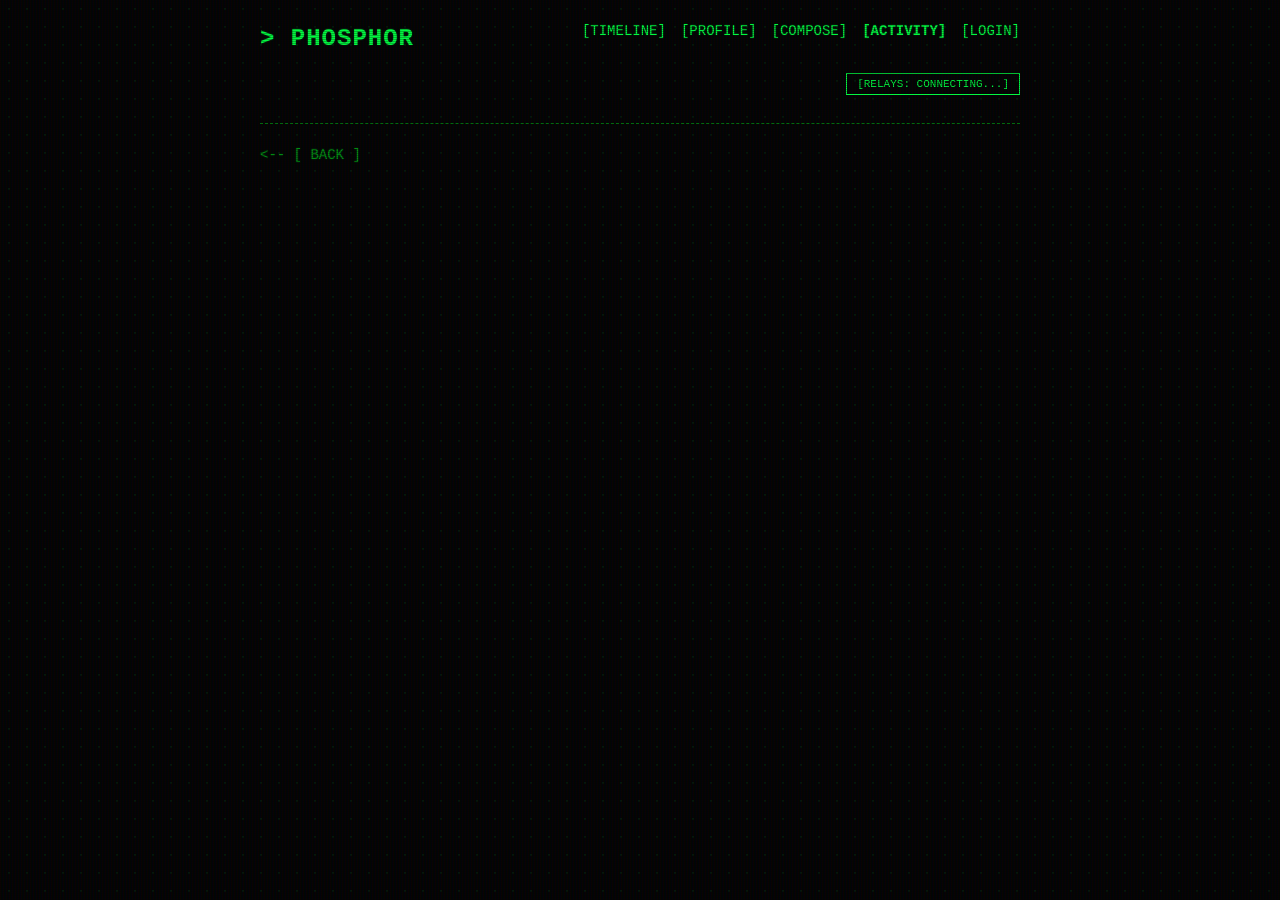
==== activity.html @ d93b8bb8 "Unify the ten copies of the note text pipeline into renderContentText Same class of work as the medi" ====
<!DOCTYPE html>
<html lang="en">
<head>
    <meta charset="UTF-8">
    <meta name="viewport" content="width=device-width, initial-scale=1.0, maximum-scale=1.0, user-scalable=no">
    <title>Phosphor - Activity Tracker</title>
    <meta name="description" content="Phosphor Activity - Parse GPX and broadcast sports tracking stats to the Nostr network.">
    <link rel="stylesheet" href="/assets/terminal.css">
    <link rel="apple-touch-icon" sizes="180x180" href="/assets/apple-touch-icon.png">
    <link rel="icon" type="image/png" sizes="32x32" href="/assets/favicon-32x32.png">
    <link rel="icon" type="image/png" sizes="16x16" href="/assets/favicon-16x16.png">
    <link rel="manifest" href="/assets/site.webmanifest">
    <style>.hidden { display: none !important; } select.t-input option { background: var(--bg-base); color: inherit; } button:disabled { cursor: not-allowed; opacity: 0.5; }</style>
    <script src="/assets/form-utils.js?v=20261011g"></script>
</head>
<body class="t-crt">
    <div class="t-container">
        <header class="mb-4">
            <div class="d-flex justify-content-between align-items-start mb-3 flex-wrap gap-3"><div class="t-nav-brand font-bold" style="font-size: 1.5rem;">> PHOSPHOR</div><div class="d-flex align-items-center flex-wrap gap-3 justify-content-end"><a href="index.html" style="text-decoration:none; color:inherit;">[TIMELINE]</a><a href="profile.html" style="text-decoration:none; color:inherit;">[PROFILE]</a><a href="bookmark.html" id="navBookmarkBtn" class="hidden" style="text-decoration:none; color:inherit;">[BOOKMARKS]</a><a href="notifications.html" id="navNotifBtn" class="hidden" style="text-decoration:none; color:inherit;">[NOTIFICATIONS]</a><a href="compose.html" style="text-decoration:none; color:inherit;">[COMPOSE]</a><a href="activity.html" class="text-success font-bold" style="text-decoration:none;">[ACTIVITY]</a><a href="#" id="navLoginBtn" class="hidden" style="text-decoration:none; color:inherit;">[LOGIN]</a><a href="#" id="navUnlockBtn" class="hidden text-danger" style="text-decoration:none;">[UNLOCK SESSION]</a><a href="#" id="logoutBtn" class="hidden" style="text-decoration:none; color:inherit;">[LOGOUT]</a></div></div>
            <div class="d-flex justify-content-end t-border-bottom m-0" style="padding-bottom: 1.25rem;"><button id="relayStatusBtn" class="t-btn t-btn-sm" style="width: max-content; margin-bottom: 0.5rem;" onclick="openRelayModal()">[RELAYS: CONNECTING...]</button></div>
        </header>
        <div class="mb-3"><a href="#" onclick="history.back(); return false;" class="text-muted" style="text-decoration: none;" title="Go back">&lt;-- [ BACK ]</a></div>
        
        <div class="t-feed-card flex-column border-dashed hidden mb-4" id="editorContainer">
            <div class="t-card-header mb-4">> ACTIVITY_TRACKER <span class="text-muted fs-small fw-normal">(GPX IMPORT)</span></div>
            <div class="mb-4">
                <label class="t-form-label d-block mb-2">GPX FILE <span class="text-success">*</span></label>
                <div class="t-file-wrapper w-100"><input type="file" id="gpxFileInput" accept=".gpx"><span class="t-file-btn w-100 text-center" id="gpxFileNameDisplay" style="display:block;">[ SELECT GPX FILE ]</span></div>
            </div>
            <div class="d-flex gap-3 flex-wrap mb-3"><div style="flex: 1; min-width: 250px;"><label class="t-form-label" for="activityType">ACTIVITY TYPE <span class="text-success">*</span></label><select id="activityType" class="t-input"><option value="Cycling">Cycling</option><option value="Running">Running</option><option value="Walking">Walking</option><option value="Hiking">Hiking</option><option value="Swimming">Swimming</option></select></div><div style="flex: 1; min-width: 250px;"><label class="t-form-label" for="activityTitle">TITLE <span class="text-muted fs-small fw-normal ml-2">Optional</span></label><input type="text" id="activityTitle" class="t-input" placeholder="e.g., Morning Session"></div></div>
            <div class="mb-3"><label class="t-form-label" for="activityNote">NOTES / CAPTION <span class="text-muted fs-small fw-normal ml-2">Optional</span></label><textarea id="activityNote" class="t-editor-textarea" style="min-height: 80px;" placeholder="How did it feel?"></textarea></div>
            <div id="statsPreviewContainer" class="hidden mt-4 p-3 border-dashed bg-surface"><div class="d-flex flex-wrap gap-4"><div class="t-border-left pl-3"><div class="text-muted fs-small text-uppercase">Total Distance</div><div class="fs-2 font-bold text-success mt-1" id="valDistance">0.00 km</div></div><div class="t-border-left pl-3"><div class="text-muted fs-small text-uppercase">Duration</div><div class="fs-2 font-bold text-success mt-1" id="valDuration">00:00:00</div></div><div class="t-border-left pl-3"><div class="text-muted fs-small text-uppercase" id="lblPaceSpeed">Avg Speed</div><div class="fs-2 font-bold text-success mt-1" id="valPaceSpeed">0.00</div></div><div class="t-border-left pl-3"><div class="text-muted fs-small text-uppercase">Elevation Gain</div><div class="fs-2 font-bold text-success mt-1" id="valElevation">0 m</div></div><div style="display:none;" id="valTimestamp">-</div></div></div>
            <input type="hidden" id="detectedClient" value="Unknown Client">
            <div class="d-flex justify-content-end gap-3 flex-wrap mt-4"><button type="button" class="t-btn ghost" onclick="resetForm()">[ RESET ]</button><button type="button" id="publishBtn" class="t-btn" disabled>> BROADCAST_ACTIVITY</button></div>
        </div>
    </div>
    <div id="loginModal" class="t-modal"><div class="t-modal-content" style="max-width: 450px;"><div class="t-card-header">> AUTHENTICATION_PROTOCOL</div><div class="d-flex gap-2 mb-3 t-border-bottom pb-3 flex-wrap"><button class="t-btn t-btn-sm" id="tabExt" onclick="switchLoginTab('ext')">[ EXTENSION ]</button><button class="t-btn t-btn-sm ghost" id="tabBunker" onclick="switchLoginTab('bunker')">[ BUNKER ]</button><button class="t-btn t-btn-sm ghost" id="tabNsec" onclick="switchLoginTab('nsec')">[ NSEC ]</button><button class="t-btn t-btn-sm ghost" id="tabNcryptsec" onclick="switchLoginTab('ncryptsec')">[ NCRYPTSEC ]</button></div><div id="viewExt"><p class="text-muted fs-small mb-3">Login using a NIP-07 browser extension.</p><button id="extLoginBtn" class="t-btn w-100">> AUTHORIZE_EXTENSION</button></div><div id="viewBunker" class="hidden"><p class="text-muted fs-small mb-3">Login using NIP-46 Remote Signer.</p><input type="text" id="bunkerInput" class="t-input" placeholder="bunker://..."><button id="bunkerLoginBtn" class="t-btn w-100 mt-3">> CONNECT_BUNKER</button></div><div id="viewNsec" class="hidden"><p class="text-muted fs-small mb-3">Login using a raw private key.</p><input type="password" id="nsecInput" class="t-input mb-2" placeholder="nsec1... or hex"><input type="password" id="nsecPassword" class="t-input" placeholder="Enter password to encrypt"><button id="nsecLoginBtn" class="t-btn w-100 mt-3">> ENCRYPT & LOGIN</button></div><div id="viewNcryptsec" class="hidden"><p class="text-muted fs-small mb-3">Login using an encrypted private key (NIP-49).</p><input type="text" id="ncryptsecInput" class="t-input mb-2" placeholder="ncryptsec1..."><input type="password" id="ncryptsecPassword" class="t-input" placeholder="Enter decryption password"><button id="ncryptsecLoginBtn" class="t-btn w-100 mt-3">> DECRYPT & LOGIN</button></div><div class="text-right mt-4"><button class="t-btn danger" onclick="document.getElementById('loginModal').style.display='none'">[CANCEL]</button></div></div></div>
    <div id="unlockModal" class="t-modal"><div class="t-modal-content border-success" style="max-width: 400px;"><div class="t-card-header text-success">> SESSION_LOCKED</div><p class="text-muted fs-small mb-3">Your encrypted session is detected. Enter your password to unlock.</p><input type="password" id="unlockPassword" class="t-input" placeholder="Enter password..."><div class="d-flex justify-content-between align-items-center mt-3 flex-wrap gap-3"><button class="t-btn ghost t-btn-sm" onclick="document.getElementById('unlockModal').style.display='none'">[CANCEL]</button><div class="d-flex gap-2 flex-wrap"><button class="t-btn danger t-btn-sm" onclick="logoutFully()">[ LOGOUT ]</button><button id="unlockBtn" class="t-btn t-btn-sm">> DECRYPT</button></div></div></div></div>
    <div id="relayModal" class="t-modal"><div class="t-modal-content"><div class="t-card-header">> SYSTEM_RELAY_STATUS</div><div id="relayListContainer" class="mb-3"><p class="text-muted">Checking network connections...</p></div><div class="text-right"><button class="t-btn danger" onclick="closeRelayModal()">[CLOSE]</button></div></div></div>
    <script>
        let RELAYS = []; let currentUserPubkey = localStorage.getItem('phosphor_pubkey') || null; let relayStatusMap = {}; let activeSockets = [];
        const navLoginBtn = document.getElementById('navLoginBtn'); const navUnlockBtn = document.getElementById('navUnlockBtn'); const navBookmarkBtn = document.getElementById('navBookmarkBtn'); const navNotifBtn = document.getElementById('navNotifBtn'); const logoutBtn = document.getElementById('logoutBtn'); const relayStatusBtn = document.getElementById('relayStatusBtn'); const relayModal = document.getElementById('relayModal'); const relayListContainer = document.getElementById('relayListContainer'); const editorContainer = document.getElementById('editorContainer');
        async function loadConfig() { try { let res = await fetch('config.json'); let config = await res.json(); let savedRelays = localStorage.getItem('phosphor_user_relays'); RELAYS = savedRelays ? JSON.parse(savedRelays) : (config.relays || []); await checkLocalSessions(); updateAuthState(); connectMultiRelays(); } catch (e) {} }
        function setupLocalNostrMock(pubkeyHex, secretKeyBytes, nostrTools) { window.nostr = { getPublicKey: async () => pubkeyHex, signEvent: async (eventTemplate) => nostrTools.finalizeEvent(eventTemplate, secretKeyBytes) }; }
        async function checkLocalSessions() { let rawHex = sessionStorage.getItem('phosphor_privkey_temp') || localStorage.getItem('phosphor_privkey'); let savedNcryptsec = localStorage.getItem('phosphor_ncryptsec'); if (rawHex && currentUserPubkey) { try { const nostrTools = await import('https://cdn.jsdelivr.net/npm/nostr-tools@2.24.1/+esm'); let skBytes = new Uint8Array(rawHex.match(/.{1,2}/g).map(byte => parseInt(byte, 16))); setupLocalNostrMock(currentUserPubkey, skBytes, nostrTools); } catch(e) {} } else if (savedNcryptsec && !window.nostr && !rawHex) { currentUserPubkey = null; localStorage.removeItem('phosphor_pubkey'); } }
        function switchLoginTab(tab) { document.getElementById('viewExt').classList.add('hidden'); document.getElementById('viewBunker').classList.add('hidden'); document.getElementById('viewNsec').classList.add('hidden'); document.getElementById('viewNcryptsec').classList.add('hidden'); document.getElementById('tabExt').classList.add('ghost'); document.getElementById('tabBunker').classList.add('ghost'); document.getElementById('tabNsec').classList.add('ghost'); document.getElementById('tabNcryptsec').classList.add('ghost'); if (tab === 'ext') { document.getElementById('viewExt').classList.remove('hidden'); document.getElementById('tabExt').classList.remove('ghost'); } else if (tab === 'bunker') { document.getElementById('viewBunker').classList.remove('hidden'); document.getElementById('tabBunker').classList.remove('ghost'); } else if (tab === 'nsec') { document.getElementById('viewNsec').classList.remove('hidden'); document.getElementById('tabNsec').classList.remove('ghost'); } else if (tab === 'ncryptsec') { document.getElementById('viewNcryptsec').classList.remove('hidden'); document.getElementById('tabNcryptsec').classList.remove('ghost'); } }
        navLoginBtn.addEventListener('click', (e) => { e.preventDefault(); document.getElementById('loginModal').style.display = 'flex'; }); navUnlockBtn.addEventListener('click', (e) => { e.preventDefault(); document.getElementById('unlockModal').style.display = 'flex'; });
        document.getElementById('extLoginBtn').addEventListener('click', async () => { if (window.nostr && typeof window.nostr.getPublicKey === 'function') { try { currentUserPubkey = await window.nostr.getPublicKey(); localStorage.setItem('phosphor_pubkey', currentUserPubkey); localStorage.removeItem('phosphor_privkey'); localStorage.removeItem('phosphor_ncryptsec'); localStorage.removeItem('phosphor_bunker_uri'); sessionStorage.removeItem('phosphor_privkey_temp'); location.reload(); } catch (err) { alert('> ERROR: Login failed.'); } } else { alert('> WARNING: NIP-07 extension not found.'); } }); document.getElementById('bunkerLoginBtn').addEventListener('click', async () => { let uri = document.getElementById('bunkerInput').value.trim(); if(!uri.startsWith('bunker://')) return alert('> ERROR: Invalid Bunker URI format.'); try { let urlObj = new URL(uri); let targetPubkey = urlObj.hostname || urlObj.pathname.replace('//', ''); currentUserPubkey = targetPubkey; localStorage.setItem('phosphor_pubkey', currentUserPubkey); localStorage.setItem('phosphor_bunker_uri', uri); localStorage.removeItem('phosphor_privkey'); localStorage.removeItem('phosphor_ncryptsec'); sessionStorage.removeItem('phosphor_privkey_temp'); alert('> BUNKER CONNECTED.'); document.getElementById('loginModal').style.display = 'none'; setTimeout(() => location.reload(), 500); } catch (e) { alert('> ERROR: Failed to parse Bunker URI.'); } }); document.getElementById('nsecLoginBtn').addEventListener('click', async () => { let input = document.getElementById('nsecInput').value.trim(); let pass = document.getElementById('nsecPassword').value; if(!input || !pass) return alert('> ERROR: Both NSEC and Password are required.'); let btn = document.getElementById('nsecLoginBtn'); try { btn.textContent = '> PROCESSING...'; const nostrTools = await import('https://cdn.jsdelivr.net/npm/nostr-tools@2.24.1/+esm'); const nip49 = await import('https://cdn.jsdelivr.net/npm/nostr-tools@2.24.1/nip49/+esm'); let skBytes; if (input.startsWith('nsec1')) { let decoded = nostrTools.nip19.decode(input); skBytes = decoded.data; } else { skBytes = new Uint8Array(input.match(/.{1,2}/g).map(byte => parseInt(byte, 16))); } let pubkeyHex = nostrTools.getPublicKey(skBytes); setupLocalNostrMock(pubkeyHex, skBytes, nostrTools); currentUserPubkey = pubkeyHex; localStorage.setItem('phosphor_pubkey', pubkeyHex); let hexKey = Array.from(skBytes).map(b => b.toString(16).padStart(2, '0')).join(''); let ncryptsec = nip49.encrypt(skBytes, pass); localStorage.setItem('phosphor_ncryptsec', ncryptsec); localStorage.removeItem('phosphor_privkey'); localStorage.removeItem('phosphor_bunker_uri'); sessionStorage.setItem('phosphor_privkey_temp', hexKey); alert('> LOCAL SIGNER ENCRYPTED.'); location.reload(); } catch(e) { alert('> ERROR: Invalid key format.'); btn.textContent = '> ENCRYPT & LOGIN'; } }); document.getElementById('ncryptsecLoginBtn').addEventListener('click', async () => { let input = document.getElementById('ncryptsecInput').value.trim(); let pass = document.getElementById('ncryptsecPassword').value; if(!input || !pass) return alert('> ERROR: Key and password required.'); let btn = document.getElementById('ncryptsecLoginBtn'); try { btn.textContent = '> DECRYPTING...'; const nostrTools = await import('https://cdn.jsdelivr.net/npm/nostr-tools@2.24.1/+esm'); const nip49 = await import('https://cdn.jsdelivr.net/npm/nostr-tools@2.24.1/nip49/+esm'); let skBytes = nip49.decrypt(input, pass); let pubkeyHex = nostrTools.getPublicKey(skBytes); setupLocalNostrMock(pubkeyHex, skBytes, nostrTools); currentUserPubkey = pubkeyHex; localStorage.setItem('phosphor_pubkey', pubkeyHex); localStorage.setItem('phosphor_ncryptsec', input); localStorage.removeItem('phosphor_privkey'); localStorage.removeItem('phosphor_bunker_uri'); let hexKey = Array.from(skBytes).map(b => b.toString(16).padStart(2, '0')).join(''); sessionStorage.setItem('phosphor_privkey_temp', hexKey); alert('> SECURE DECRYPTION SUCCESSFUL.'); location.reload(); } catch(e) { alert('> ERROR: Decryption failed.'); btn.textContent = '> DECRYPT & LOGIN'; } }); document.getElementById('unlockBtn').addEventListener('click', async () => { let pass = document.getElementById('unlockPassword').value; let ncryptsec = localStorage.getItem('phosphor_ncryptsec'); if(!pass) return alert('> ERROR: Password required.'); let btn = document.getElementById('unlockBtn'); try { btn.textContent = '> DECRYPTING...'; const nostrTools = await import('https://cdn.jsdelivr.net/npm/nostr-tools@2.24.1/+esm'); const nip49 = await import('https://cdn.jsdelivr.net/npm/nostr-tools@2.24.1/nip49/+esm'); let skBytes = nip49.decrypt(ncryptsec, pass); let pubkeyHex = nostrTools.getPublicKey(skBytes); setupLocalNostrMock(pubkeyHex, skBytes, nostrTools); let hexKey = Array.from(skBytes).map(b => b.toString(16).padStart(2, '0')).join(''); sessionStorage.setItem('phosphor_privkey_temp', hexKey); currentUserPubkey = pubkeyHex; localStorage.setItem('phosphor_pubkey', pubkeyHex); document.getElementById('unlockModal').style.display = 'none'; alert('> SESSION UNLOCKED.'); location.reload(); } catch(e) { alert('> ERROR: Decryption failed.'); btn.textContent = '> DECRYPT'; } });
        function logoutFully() { localStorage.removeItem('phosphor_pubkey'); localStorage.removeItem('phosphor_privkey'); localStorage.removeItem('phosphor_ncryptsec'); localStorage.removeItem('phosphor_bunker_uri'); sessionStorage.removeItem('phosphor_privkey_temp'); location.reload(); } logoutBtn.addEventListener('click', (e) => { e.preventDefault(); logoutFully(); });
        function updateAuthState() { let isLocked = localStorage.getItem('phosphor_ncryptsec') && !sessionStorage.getItem('phosphor_privkey_temp'); if (isLocked) { navLoginBtn.classList.add('hidden'); logoutBtn.classList.add('hidden'); navUnlockBtn.classList.remove('hidden'); editorContainer.classList.add('hidden'); document.getElementById('unlockModal').style.display = 'flex'; } else if (currentUserPubkey) { navLoginBtn.classList.add('hidden'); navUnlockBtn.classList.add('hidden'); logoutBtn.classList.remove('hidden'); editorContainer.classList.remove('hidden'); document.getElementById('unlockModal').style.display = 'none'; } else { navLoginBtn.classList.remove('hidden'); editorContainer.classList.add('hidden'); } }
        function openRelayModal() { let htmlContent = ""; RELAYS.forEach(url => { let isOnline = relayStatusMap[url] === true; let statusBadge = isOnline ? '<span class="text-success">[ONLINE]</span>' : '<span class="text-danger">[OFFLINE]</span>'; htmlContent += `<div class="d-flex justify-content-between t-border-bottom py-2 fs-small"><span>${escapeHtml(url)}</span> ${statusBadge}</div>`; }); relayListContainer.innerHTML = htmlContent; relayModal.style.display = 'flex'; } function closeRelayModal() { relayModal.style.display = 'none'; } function escapeHtml(str) { return String(str).replace(/&/g, "&amp;").replace(/</g, "&lt;").replace(/>/g, "&gt;").replace(/"/g, "&quot;").replace(/'/g, "&#039;"); }
        function connectMultiRelays() { let onlineCount = 0; RELAYS.forEach(url => { relayStatusMap[url] = false; let socket = new WebSocket(url); socket.onopen = function() { onlineCount++; relayStatusMap[url] = true; relayStatusBtn.textContent = `[ RELAYS: ${onlineCount}/${RELAYS.length} ONLINE ]`; }; socket.onerror = function() { relayStatusMap[url] = false; }; socket.onclose = function() { relayStatusMap[url] = false; }; activeSockets.push(socket); }); }

        const gpxInput = document.getElementById('gpxFileInput'); const gpxFileNameDisplay = document.getElementById('gpxFileNameDisplay'); const publishBtn = document.getElementById('publishBtn'); const statsPreview = document.getElementById('statsPreviewContainer'); const activityTypeSelect = document.getElementById('activityType'); let parsedActivityData = null;

        function calculateDistance(lat1, lon1, lat2, lon2) { const R = 6371; const dLat = (lat2 - lat1) * Math.PI / 180; const dLon = (lon2 - lon1) * Math.PI / 180; const a = Math.sin(dLat/2) * Math.sin(dLat/2) + Math.cos(lat1 * Math.PI / 180) * Math.cos(lat2 * Math.PI / 180) * Math.sin(dLon/2) * Math.sin(dLon/2); const c = 2 * Math.atan2(Math.sqrt(a), Math.sqrt(1-a)); return R * c; }
        function formatDuration(seconds) { const h = Math.floor(seconds / 3600); const m = Math.floor((seconds % 3600) / 60); const s = Math.floor(seconds % 60); return `${h.toString().padStart(2, '0')}:${m.toString().padStart(2, '0')}:${s.toString().padStart(2, '0')}`; }
        function updatePaceSpeedDisplay(distanceKm, durationSeconds, exerciseType) { let exercise = exerciseType.toLowerCase(); let displayStat = ""; let displayLabel = ""; if (exercise === 'cycling') { const durationHours = durationSeconds / 3600; const speed = (distanceKm / durationHours).toFixed(2); displayStat = `${speed} km/h`; displayLabel = "Avg Speed"; } else if (exercise === 'swimming') { const distance100m = (distanceKm * 1000) / 100; const pacePer100m = (durationSeconds / 60) / distance100m; const paceMins = Math.floor(pacePer100m); const paceSecs = Math.round((pacePer100m - paceMins) * 60).toString().padStart(2, '0'); displayStat = `${paceMins}:${paceSecs} /100m`; displayLabel = "Avg Pace"; } else { const durationMinutes = durationSeconds / 60; const paceDecimal = durationMinutes / distanceKm; const paceMins = Math.floor(paceDecimal); const paceSecs = Math.round((paceDecimal - paceMins) * 60).toString().padStart(2, '0'); displayStat = `${paceMins}:${paceSecs} /km`; displayLabel = "Avg Pace"; } document.getElementById('lblPaceSpeed').innerText = displayLabel; document.getElementById('valPaceSpeed').innerText = displayStat; }

        activityTypeSelect.addEventListener('change', function() { if (parsedActivityData) { updatePaceSpeedDisplay(parsedActivityData.distanceRaw, parsedActivityData.durationRaw, this.value); } });

        gpxInput.addEventListener('change', function(e) {
            const file = e.target.files[0]; if (!file) { gpxFileNameDisplay.textContent = "[ SELECT GPX FILE ]"; return; }
            let dName = file.name; if(dName.length > 30) dName = dName.substring(0, 27) + '...'; gpxFileNameDisplay.textContent = '> ' + dName;
            const reader = new FileReader();
            reader.onload = function(event) {
                const gpxText = event.target.result; const parser = new DOMParser(); const xmlDoc = parser.parseFromString(gpxText, "text/xml");
                const trackPoints = xmlDoc.getElementsByTagName("trkpt");
                if (trackPoints.length === 0) { alert("> ERROR: No tracking points found in this GPX file."); return; }
                const gpxNode = xmlDoc.getElementsByTagName("gpx")[0]; const clientName = gpxNode ? (gpxNode.getAttribute("creator") || "Unknown Client") : "Unknown Client"; document.getElementById('detectedClient').value = clientName;
                let totalDistance = 0; let totalElevation = 0; let startTime = new Date(trackPoints[0].getElementsByTagName("time")[0].textContent); let endTime = new Date(trackPoints[trackPoints.length - 1].getElementsByTagName("time")[0].textContent); let durationSeconds = (endTime - startTime) / 1000;
                for (let i = 0; i < trackPoints.length - 1; i++) {
                    let p1 = trackPoints[i]; let p2 = trackPoints[i+1]; let lat1 = parseFloat(p1.getAttribute("lat")); let lon1 = parseFloat(p1.getAttribute("lon")); let lat2 = parseFloat(p2.getAttribute("lat")); let lon2 = parseFloat(p2.getAttribute("lon")); totalDistance += calculateDistance(lat1, lon1, lat2, lon2);
                    let ele1 = p1.getElementsByTagName("ele")[0]; let ele2 = p2.getElementsByTagName("ele")[0]; if (ele1 && ele2) { let diff = parseFloat(ele2.textContent) - parseFloat(ele1.textContent); if (diff > 0) totalElevation += diff; }
                }
                parsedActivityData = { distance: totalDistance.toFixed(2), distanceRaw: totalDistance, duration: formatDuration(durationSeconds), durationRaw: durationSeconds, elevation: totalElevation.toFixed(0), timestamp: Math.floor(startTime.getTime() / 1000), client: clientName };
                document.getElementById('valDistance').innerText = parsedActivityData.distance + " km"; document.getElementById('valDuration').innerText = parsedActivityData.duration; document.getElementById('valElevation').innerText = parsedActivityData.elevation + " m"; document.getElementById('valTimestamp').innerText = startTime.toLocaleString();
                updatePaceSpeedDisplay(totalDistance, durationSeconds, activityTypeSelect.value); statsPreview.classList.remove('hidden'); publishBtn.disabled = false;
                if(document.getElementById('activityTitle').value === "") { let actType = activityTypeSelect.value; document.getElementById('activityTitle').value = `${actType} Session`; }
            };
            reader.readAsText(file);
        });

        function resetForm() { gpxInput.value = ""; gpxFileNameDisplay.textContent = "[ SELECT GPX FILE ]"; document.getElementById('activityTitle').value = ""; document.getElementById('activityNote').value = ""; document.getElementById('detectedClient').value = "Unknown Client"; statsPreview.classList.add('hidden'); publishBtn.disabled = true; parsedActivityData = null; }

        publishBtn.addEventListener('click', async function() {
            if (!currentUserPubkey || !window.nostr || !parsedActivityData) return;
            const activityTitle = document.getElementById('activityTitle').value.trim(); const activityType = activityTypeSelect.value; const notes = document.getElementById('activityNote').value.trim(); const clientApp = document.getElementById('detectedClient').value;
            let tags = [ ["title", activityTitle || `${activityType} Workout`], ["activity_type", activityType.toLowerCase()], ["distance", parsedActivityData.distance, "km"], ["duration", parsedActivityData.duration], ["elevation_gain", parsedActivityData.elevation, "m"], ["client", clientApp] ];
            let rawEvent = { kind: 1301, created_at: Math.floor(Date.now() / 1000), tags: tags, content: notes || `Completed a ${parsedActivityData.distance} km ${activityType.toLowerCase()} in ${parsedActivityData.duration}.`, pubkey: currentUserPubkey };
            try { publishBtn.textContent = '> SIGNING...'; let signedEvent = await window.nostr.signEvent(rawEvent); let sentCount = 0; activeSockets.forEach(sock => { if (sock && sock.readyState === WebSocket.OPEN) { sock.send(JSON.stringify(["EVENT", signedEvent])); sentCount++; } }); if (sentCount > 0) { alert(`> SUCCESS: Activity Broadcasted to ${sentCount} relays via ${clientApp}!`); window.location.href = `profile.html?pubkey=${currentUserPubkey}`; } else { alert('> ERROR: No relays connected to broadcast.'); publishBtn.textContent = '> BROADCAST_ACTIVITY'; } } catch (err) { alert('> ERROR: Failed to sign/broadcast event.'); publishBtn.textContent = '> BROADCAST_ACTIVITY'; }
        });

        window.addEventListener('DOMContentLoaded', loadConfig);
    </script>
</body>
</html>
---- assets/terminal.css ----
/* =========================================
   TERMINAL UI FRAMEWORK
   ========================================= */

html {
    scroll-behavior: smooth;
}

:root {
    --bg-base: #030303;
    --bg-surface: #0a0a0a;
    --t-green: #00ff41;
    --t-green-dim: #008f11;
    --t-red: #ff003c;
    --t-yellow: #ffcc00;
    --t-yellow-dim: #b38f00;
    --t-cyan: #00d9ff;
    --t-blue: #3388ff;
    --t-purple: #a855f7;
    --t-orange: #ff7a00;
    --t-white: #f4fff7;
    --t-muted: #6abf7a;
    /* Used by assets/nostr-embed.js for the YouTube player frame. */
    --yt-border: var(--t-green-dim);
    --t-shadow-soft: rgba(0, 255, 65, 0.18);
    --t-shadow-strong: rgba(0, 255, 65, 0.35);
    --t-radius: 0;
    --t-font: 'JetBrains Mono', ui-monospace, SFMono-Regular, Menlo, Monaco, Consolas, 'Liberation Mono', 'Courier New', monospace;
}

* { box-sizing: border-box; margin: 0; padding: 0; }

::selection { background: var(--t-green); color: var(--bg-base); text-shadow: none; }
::-moz-selection { background: var(--t-green); color: var(--bg-base); text-shadow: none; }

:focus-visible {
    outline: 2px dashed var(--t-green);
    outline-offset: 3px;
    background: rgba(0, 255, 65, 0.08);
}
:focus:not(:focus-visible) { outline: none; }

a { color: inherit; }

::-webkit-scrollbar { width: 8px; height: 8px; }
::-webkit-scrollbar-track { background: var(--bg-base); border-left: 1px dashed var(--t-green-dim); }
::-webkit-scrollbar-thumb { background: var(--t-green-dim); border-radius: 0; transition: background 0.2s; }
::-webkit-scrollbar-thumb:hover { background: var(--t-green); }

body {
    background-color: var(--bg-base);
    background-image: radial-gradient(rgba(0, 255, 65, 0.08) 1px, transparent 1px);
    background-size: 18px 18px;
    background-position: 0 0;
    color: var(--t-green);
    font-family: var(--t-font);
    font-size: 14px;
    line-height: 1.6;
    overflow-x: hidden;
    min-height: 100vh;
    text-shadow: 0 0 2px rgba(0, 255, 65, 0.3);
}

body.t-crt::after {
    content: " "; display: block; position: fixed; top: 0; left: 0; bottom: 0; right: 0;
    background: linear-gradient(rgba(18, 16, 16, 0) 50%, rgba(0, 0, 0, 0.25) 50%), linear-gradient(90deg, rgba(255, 0, 0, 0.06), rgba(0, 255, 0, 0.02), rgba(0, 0, 255, 0.06));
    z-index: 100000; background-size: 100% 2px, 3px 100%; pointer-events: none;
}

/* --- UTILITIES --- */
.d-flex { display: flex !important; }
.d-none { display: none !important; }
.flex-column { flex-direction: column !important; }
.flex-wrap { flex-wrap: wrap !important; }
.justify-content-center { justify-content: center !important; }
.justify-content-between { justify-content: space-between !important; }
.justify-content-end { justify-content: flex-end !important; }
.align-items-center { align-items: center !important; }
.align-items-start { align-items: flex-start !important; }
.gap-1 { gap: 5px !important; } .gap-2 { gap: 10px !important; } .gap-3 { gap: 15px !important; } .gap-4 { gap: 20px !important; }

/* Sizing Utilities */
.w-25 { width: 25% !important; }
.w-50 { width: 50% !important; }
.w-75 { width: 75% !important; }
.w-100 { width: 100% !important; }
.w-auto { width: auto !important; }
.h-100 { height: 100% !important; }

/* Responsive Display Utilities */
@media (max-width: 768px) {
    .d-none-mobile { display: none !important; }
    .d-block-mobile { display: block !important; }
}
@media (min-width: 769px) {
    .d-none-desktop { display: none !important; }
    .d-block-desktop { display: block !important; }
}

.m-0 { margin: 0 !important; } .mt-0 { margin-top: 0 !important; } .mb-0 { margin-bottom: 0 !important; }
.mt-1 { margin-top: 5px !important; } .mt-2 { margin-top: 10px !important; } .mt-3 { margin-top: 15px !important; } .mt-4 { margin-top: 20px !important; } .mt-5 { margin-top: 30px !important; }
.mb-1 { margin-bottom: 5px !important; } .mb-2 { margin-bottom: 10px !important; } .mb-3 { margin-bottom: 15px !important; } .mb-4 { margin-bottom: 20px !important; } .mb-5 { margin-bottom: 30px !important; }
/* pb-* was missing all along: nine pages use `pb-3` on the login tab row, but
   the class never existed — so the bottom dashed line sat tight against the
   buttons. Added in full to balance with mb-*. */
.pb-1 { padding-bottom: 5px !important; } .pb-2 { padding-bottom: 10px !important; } .pb-3 { padding-bottom: 15px !important; } .pb-4 { padding-bottom: 20px !important; } .pb-5 { padding-bottom: 30px !important; }
.pt-1 { padding-top: 5px !important; } .pt-2 { padding-top: 10px !important; } .pt-3 { padding-top: 15px !important; } .pt-4 { padding-top: 20px !important; } .pt-5 { padding-top: 30px !important; }
.my-1 { margin-top: 5px !important; margin-bottom: 5px !important; } .my-2 { margin-top: 10px !important; margin-bottom: 10px !important; } .my-3 { margin-top: 15px !important; margin-bottom: 15px !important; }

.p-0 { padding: 0 !important; } .p-1 { padding: 5px !important; } .p-2 { padding: 10px !important; } .p-3 { padding: 15px !important; } .p-4 { padding: 20px !important; }
.py-1 { padding-top: 5px !important; padding-bottom: 5px !important; } .py-2 { padding-top: 10px !important; padding-bottom: 10px !important; } .py-3 { padding-top: 15px !important; padding-bottom: 15px !important; }
.px-1 { padding-left: 5px !important; padding-right: 5px !important; } .px-2 { padding-left: 10px !important; padding-right: 10px !important; } .px-3 { padding-left: 15px !important; padding-right: 15px !important; }

.t-border-bottom { border-bottom: 1px dashed var(--t-green-dim) !important; }
.t-border-top { border-top: 1px dashed var(--t-green-dim) !important; }
.t-border { border: 1px solid var(--t-green-dim) !important; }

.text-center { text-align: center !important; } .text-right { text-align: right !important; } .text-left { text-align: left !important; }
.text-muted { color: var(--t-green-dim) !important; } 
.text-danger { color: var(--t-red) !important; } 
.text-success { color: var(--t-green) !important; }
.text-warning { color: var(--t-yellow) !important; }

.font-bold { font-weight: bold !important; } .fw-normal { font-weight: normal !important; } .fs-small { font-size: 11px !important; }

/* ANIMATIONS */
.t-blink { animation: t-blink-anim 1s step-end infinite; }
@keyframes t-blink-anim { 50% { opacity: 0; } }

.t-glow { text-shadow: 0 0 10px var(--t-green), 0 0 20px rgba(0, 255, 65, 0.4) !important; }
.t-flicker { animation: t-flicker-anim 0.3s infinite alternate; }
@keyframes t-flicker-anim { 0% { opacity: 1; } 50% { opacity: 0.8; } 100% { opacity: 0.95; } }

/* --- LAYOUTS --- */
.t-container { width: 100%; max-width: 800px; margin: 0 auto; padding: 20px; }
.t-container-fluid { width: 100%; max-width: 1200px; margin: 0 auto; padding: 20px; }
.t-grid { display: grid; grid-template-columns: 1fr; gap: 20px; }
@media (min-width: 768px) { .t-grid-2 { grid-template-columns: 1fr 1fr; } .t-grid-3 { grid-template-columns: 1fr 1fr 1fr; } }
.t-grid-layout { display: flex; flex-wrap: wrap; gap: 20px; }
.t-main-panel { flex: 3; min-width: 300px; }
.t-side-panel { flex: 1; min-width: 250px; }
.t-center-screen { display: flex; justify-content: center; align-items: center; min-height: 100vh; padding: 20px; width: 100%; position: relative; }

.t-center-box { width: 100%; max-width: 400px; margin: 0 auto; }
.t-box-md { max-width: 650px; }
.t-box-lg { max-width: 850px; }

/* --- NAVBAR MODULE --- */
.t-navbar { display: flex; justify-content: space-between; align-items: center; padding: 10px 20px; border-bottom: 1px dashed var(--t-green-dim); background: var(--bg-surface); margin-bottom: 20px; }
.t-nav-brand { font-weight: bold; color: var(--t-green); font-size: 16px; text-transform: uppercase; letter-spacing: 1px; }
.t-nav-menu { display: flex; gap: 15px; }
.t-nav-menu a { color: var(--t-green-dim); text-decoration: none; font-size: 13px; transition: 0.2s; }
.t-nav-menu a:hover { color: var(--t-green); text-shadow: 0 0 5px var(--t-green); }

/* Navbar Mobile Toggler Extension */
.t-nav-toggler { display: none; background: transparent; border: 1px solid var(--t-green-dim); color: var(--t-green); padding: 5px 10px; cursor: pointer; font-family: inherit; font-size: 12px; transition: 0.2s; }
.t-nav-toggler:hover { background: rgba(0,255,65,0.1); }

@media (max-width: 768px) {
    .t-navbar { flex-wrap: wrap; }
    .t-nav-toggler { display: inline-block; }
    .t-nav-menu.t-nav-collapse { display: none; width: 100%; flex-direction: column; gap: 10px; margin-top: 15px; padding-top: 15px; border-top: 1px dashed var(--t-green-dim); }
    .t-nav-menu.t-nav-collapse.show { display: flex; animation: fadeIn 0.3s ease; }
}

/* --- CARD MODULE --- */
.t-card { background-color: var(--bg-surface); border: 1px solid var(--t-green-dim); padding: 20px; margin-bottom: 20px; border-top: 3px solid var(--t-green-dim); position: relative; transition: box-shadow 0.3s ease; }
.t-card-header { border-bottom: 1px dashed var(--t-green-dim); padding-bottom: 10px; margin-bottom: 15px; font-weight: bold; text-transform: uppercase; }
.t-card.danger { border-color: var(--t-red); border-top-color: var(--t-red); background-color: var(--bg-surface); color: var(--t-red); }
.t-card.danger .t-card-header { border-bottom-color: var(--t-red); color: var(--t-red); }
.t-card.warning { border-color: var(--t-yellow); border-top-color: var(--t-yellow); background-color: var(--bg-surface); color: var(--t-yellow); }
.t-card.warning .t-card-header { border-bottom-color: var(--t-yellow); color: var(--t-yellow); }

hr.t-divider { border: 0; border-top: 1px dashed var(--t-green-dim); margin: 20px 0; }

/* --- FORMS & BUTTONS --- */
.t-btn { display: inline-flex; align-items: center; justify-content: center; background: transparent; color: var(--t-green); border: 1px solid var(--t-green); padding: 8px 16px; font-family: inherit; font-size: 14px; text-transform: uppercase; cursor: pointer; text-decoration: none; transition: all 0.2s ease; border-radius: 0; }
.t-btn:hover { background: var(--t-green); color: var(--bg-base); box-shadow: 0 0 10px var(--t-green); }
.t-btn:active { transform: translateY(2px); }
.t-btn:disabled { opacity: 0.4; cursor: not-allowed; pointer-events: none; }

.t-btn.danger { color: var(--t-red); border-color: var(--t-red); }
.t-btn.danger:hover { background: var(--t-red); color: #fff; box-shadow: 0 0 10px var(--t-red); }
.t-btn-sm { padding: 4px 10px; font-size: 11px; }
.t-btn-block { display: flex; width: 100%; }

.t-form-label { display: block; font-size: 12px; color: var(--t-green-dim); margin-bottom: 8px; text-transform: uppercase; }
.t-input { width: 100%; background: transparent; color: var(--t-green); border: none; border-bottom: 1px solid var(--t-green-dim); padding: 10px 0; font-family: inherit; font-size: 14px; outline: none; margin-bottom: 15px; transition: 0.2s; border-radius: 0; }
.t-input:focus { border-bottom-color: var(--t-green); box-shadow: 0 1px 0 var(--t-green); }
.t-input:disabled { opacity: 0.5; cursor: not-allowed; border-bottom-style: dashed; }

/* Form Validation States */
.t-input.error { border-bottom-color: var(--t-red) !important; color: var(--t-red); box-shadow: 0 1px 0 var(--t-red); }
.t-input.success { border-bottom-color: var(--t-green) !important; box-shadow: 0 1px 0 var(--t-green); }
.t-feedback { font-size: 11px; margin-top: -10px; margin-bottom: 15px; display: block; }

.t-input-group { position: relative; display: flex; width: 100%; margin-bottom: 15px; }
.t-input-group .t-input { padding-right: 70px; margin-bottom: 0; }
.t-input-action-btn { position: absolute; right: 0; top: 0; height: 100%; background: transparent; border: none; border-left: 1px dashed var(--t-green-dim); color: var(--t-green-dim); font-family: inherit; font-size: 11px; cursor: pointer; text-transform: uppercase; padding: 0 10px; transition: 0.2s; }
.t-input-action-btn:hover { color: var(--t-green); background: rgba(0, 255, 65, 0.05); }

.t-textarea { width: 100%; background: transparent; color: var(--t-green); border: 1px solid var(--t-green-dim); padding: 10px; font-family: inherit; font-size: 14px; outline: none; margin-bottom: 15px; resize: vertical; transition: 0.2s; }
.t-textarea:focus { border-color: var(--t-green); box-shadow: 0 0 8px rgba(0, 255, 65, 0.2); }
.t-select { width: 100%; background: var(--bg-surface); color: var(--t-green); border: 1px solid var(--t-green-dim); padding: 8px 10px; font-family: inherit; font-size: 14px; outline: none; cursor: pointer; appearance: none; margin-bottom: 15px; }
.t-select:focus { border-color: var(--t-green); }
.t-select option { background: var(--bg-base); color: var(--t-green); }

.t-checkbox-label, .t-radio-label { display: flex; align-items: center; cursor: pointer; font-size: 13px; margin-bottom: 10px; color: var(--t-green-dim); transition: 0.2s; }
.t-checkbox-label:hover, .t-radio-label:hover { color: var(--t-green); }
.t-checkbox-label input, .t-radio-label input { position: absolute; opacity: 0; cursor: pointer; height: 0; width: 0; }
.t-checkmark::before { content: "[ ]"; margin-right: 8px; font-family: inherit; font-weight: bold; }
.t-checkbox-label input:checked ~ .t-checkmark::before { content: "[X]"; color: var(--t-green); }
.t-radiomark::before { content: "( )"; margin-right: 8px; font-family: inherit; font-weight: bold; }
.t-radio-label input:checked ~ .t-radiomark::before { content: "(*)"; color: var(--t-green); }

/* --- COMPONENTS --- */
.t-action-grid { display: grid; grid-template-columns: 1fr 1fr; gap: 15px; width: 100%; margin: 0 auto; }
@media (max-width: 600px) { .t-action-grid { grid-template-columns: 1fr; } }

.t-table-wrapper { width: 100%; overflow-x: auto; -webkit-overflow-scrolling: touch; border: 1px solid var(--t-green-dim); margin-bottom: 20px; }
.t-table { width: 100%; border-collapse: collapse; white-space: nowrap; }
.t-table th, .t-table td { border: 1px solid var(--t-green-dim); padding: 10px; text-align: left; }
.t-table th { background-color: rgba(0, 255, 65, 0.1); text-transform: uppercase; }

.t-list-group { display: flex; flex-direction: column; border: 1px dashed var(--t-green-dim); margin-bottom: 20px; }
.t-list-item { padding: 15px; border-bottom: 1px dashed var(--t-green-dim); cursor: pointer; text-decoration: none; color: var(--t-green-dim); transition: 0.2s; position: relative; display: block; }
.t-list-item:last-child { border-bottom: none; }
.t-list-item:hover, .t-list-item.active { background: rgba(0, 255, 65, 0.05); color: var(--t-green); border-left: 3px solid var(--t-green); padding-left: 12px; }
.t-list-item-title { font-weight: bold; font-size: 14px; margin-bottom: 3px; display: block; }
.t-list-item-subtitle { font-size: 11px; opacity: 0.8; display: block; }

.t-chat-container { display: flex; flex-direction: column; gap: 15px; padding: 10px; }
.t-bubble { max-width: 80%; padding: 12px; border: 1px dashed; position: relative; font-size: 13px; line-height: 1.4; word-wrap: break-word; }
.t-bubble-meta { font-size: 10px; color: var(--t-green-dim); margin-bottom: 5px; display: block; }
.t-bubble-them { align-self: flex-start; border-color: var(--t-green-dim); background: rgba(0, 255, 65, 0.05); color: var(--t-green); }
.t-bubble-me { align-self: flex-end; border-color: var(--t-red); background: rgba(255, 0, 60, 0.05); color: var(--t-red); text-align: right; }

.t-badge { display: inline-block; padding: 2px 8px; font-size: 11px; font-weight: bold; text-transform: uppercase; background: rgba(0, 255, 65, 0.1); color: var(--t-green); border: 1px solid var(--t-green-dim); }
.t-badge.danger { background: rgba(255, 0, 60, 0.1); color: var(--t-red); border-color: var(--t-red); }
.t-badge.warning { background: rgba(255, 204, 0, 0.1); color: var(--t-yellow); border-color: var(--t-yellow-dim); }

.t-led-dot { display: inline-block; width: 10px; height: 10px; border-radius: 50%; margin-right: 8px; position: relative; }
.t-led-green { background-color: var(--t-green); box-shadow: 0 0 10px var(--t-green), 0 0 5px #fff; animation: t-led-pulse 2s infinite; }
.t-led-red { background-color: var(--t-red); box-shadow: 0 0 10px var(--t-red); animation: t-led-pulse-danger 2s infinite; }
.t-led-yellow { background-color: var(--t-yellow); box-shadow: 0 0 10px var(--t-yellow); animation: t-led-pulse-warning 2s infinite; }
@keyframes t-led-pulse { 0% { box-shadow: 0 0 5px var(--t-green); } 50% { box-shadow: 0 0 15px var(--t-green), 0 0 5px #fff; } 100% { box-shadow: 0 0 5px var(--t-green); } }
@keyframes t-led-pulse-danger { 0% { box-shadow: 0 0 5px var(--t-red); } 50% { box-shadow: 0 0 15px var(--t-red); } 100% { box-shadow: 0 0 5px var(--t-red); } }
@keyframes t-led-pulse-warning { 0% { box-shadow: 0 0 5px var(--t-yellow); } 50% { box-shadow: 0 0 15px var(--t-yellow); } 100% { box-shadow: 0 0 5px var(--t-yellow); } }

.t-progress-bg { width: 100%; background: var(--bg-base); border: 1px solid var(--t-green-dim); height: 20px; position: relative; overflow: hidden; margin-bottom: 15px; }
.t-progress-bar { height: 100%; background: var(--t-green-dim); width: 0%; transition: width 0.5s ease; display: flex; align-items: center; justify-content: center; font-size: 11px; color: var(--bg-base); font-weight: bold; }

.t-alert { padding: 15px; border: 1px solid var(--t-green-dim); background: rgba(0, 255, 65, 0.05); margin-bottom: 15px; font-size: 13px; border-left: 4px solid var(--t-green); }
.t-alert.warning { border-color: var(--t-yellow-dim); background: rgba(255, 204, 0, 0.05); color: var(--t-yellow); border-left-color: var(--t-yellow); }
.t-alert.danger { border-color: var(--t-red); background: rgba(255, 0, 60, 0.05); color: var(--t-red); border-left-color: var(--t-red); }

.t-spinner { display: inline-block; font-family: inherit; font-weight: bold; color: var(--t-green); }
.t-spinner::after { content: "|"; animation: terminal-spin 0.8s infinite step-end; }
@keyframes terminal-spin { 0% { content: "|"; } 25% { content: "/"; } 50% { content: "-"; } 75% { content: "\\"; } }

.t-tabs-wrapper { margin-bottom: 20px; }
.t-tabs-header { display: flex; border-bottom: 1px dashed var(--t-green-dim); margin-bottom: 15px; overflow-x: auto; }
.t-tab-btn { background: none; border: none; color: var(--t-green-dim); padding: 8px 15px; cursor: pointer; font-family: inherit; font-size: 13px; text-transform: uppercase; white-space: nowrap; transition: 0.2s; }
.t-tab-btn:hover { color: var(--t-green); }
.t-tab-btn.active { color: var(--t-green); border-bottom: 2px solid var(--t-green); font-weight: bold; }
.t-tab-content { display: none; animation: fadeIn 0.3s ease; }
.t-tab-content.active { display: block; }
@keyframes fadeIn { from { opacity: 0; transform: translateY(5px); } to { opacity: 1; transform: translateY(0); } }

.t-accordion { border: 1px solid var(--t-green-dim); margin-bottom: 10px; }
.t-accordion-btn { width: 100%; background: transparent; color: var(--t-green-dim); border: none; padding: 12px 15px; text-align: left; cursor: pointer; font-family: inherit; font-size: 13px; text-transform: uppercase; transition: 0.2s; display: flex; justify-content: space-between; }
.t-accordion-btn:hover, .t-accordion-btn.active { color: var(--t-green); background: rgba(0, 255, 65, 0.05); }
.t-accordion-btn::before { content: "[+]"; margin-right: 10px; }
.t-accordion-btn.active::before { content: "[-]"; }
.t-accordion-content { padding: 0 15px; max-height: 0; overflow: hidden; transition: max-height 0.3s ease-out, padding 0.3s ease; font-size: 13px; color: var(--t-green-dim); }
.t-accordion-content.active { padding: 15px; max-height: 500px; border-top: 1px dashed var(--t-green-dim); overflow-y: auto; }

[data-tooltip] { position: relative; cursor: help; border-bottom: 1px dotted var(--t-green-dim); }
[data-tooltip]::after { content: attr(data-tooltip); position: absolute; bottom: 120%; left: 50%; transform: translateX(-50%); background: var(--bg-surface); border: 1px solid var(--t-green); color: var(--t-green); padding: 5px 10px; font-size: 11px; white-space: nowrap; opacity: 0; pointer-events: none; transition: 0.2s; box-shadow: 0 0 10px rgba(0,255,65,0.2); z-index: 1000; }
[data-tooltip]:hover::after { opacity: 1; bottom: 130%; }

.t-modal { position: fixed; top: 0; left: 0; right: 0; bottom: 0; background: rgba(0, 0, 0, 0.85); backdrop-filter: blur(3px); display: none; align-items: center; justify-content: center; z-index: 10000; padding: 20px; }
.t-modal.is-open { display: flex; }
.t-modal-content { background: var(--bg-surface); border: 1px solid var(--t-green); width: 100%; max-width: 500px; padding: 20px; box-shadow: 0 0 15px rgba(0, 255, 65, 0.1); max-height: 90vh; overflow-y: auto; }

.t-toast-container { position: fixed; bottom: 20px; right: 20px; z-index: 9999; display: flex; flex-direction: column; gap: 10px; pointer-events: none; }
.t-toast { background: var(--bg-surface); border: 1px solid var(--t-green); color: var(--t-green); padding: 12px 20px; box-shadow: 0 0 15px rgba(0,255,65,0.15); animation: slideIn 0.3s forwards; min-width: 250px; font-size: 13px; pointer-events: auto; }
.t-toast.danger { border-color: var(--t-red); color: var(--t-red); box-shadow: 0 0 15px rgba(255,0,60,0.15); }
.t-toast.warning { border-color: var(--t-yellow); color: var(--t-yellow); box-shadow: 0 0 15px rgba(255,204,0,0.15); }
@keyframes slideIn { from { transform: translateX(100%); opacity: 0; } to { transform: translateX(0); opacity: 1; } }

.t-window { border: 1px solid var(--t-green-dim); margin-bottom: 20px; background: var(--bg-base); }
.t-window-header { background: var(--bg-surface); border-bottom: 1px dashed var(--t-green-dim); padding: 5px 10px; font-size: 12px; color: var(--t-green-dim); display: flex; justify-content: space-between; align-items: center; }
.t-window-body { padding: 15px; overflow-x: auto; font-family: inherit; font-size: 13px; color: var(--t-green); margin: 0; }
.t-window-body code { white-space: pre; }

.t-breadcrumb { display: flex; flex-wrap: wrap; gap: 8px; list-style: none; padding: 0; margin: 0 0 20px 0; font-size: 13px; color: var(--t-green-dim); }
.t-breadcrumb li { display: flex; align-items: center; }
.t-breadcrumb li::after { content: "/"; margin-left: 8px; color: var(--t-green-dim); }
.t-breadcrumb li:last-child::after { content: ""; margin: 0; }
.t-breadcrumb a { color: var(--t-green-dim); text-decoration: none; transition: 0.2s; }
.t-breadcrumb a:hover { color: var(--t-green); text-shadow: 0 0 5px var(--t-green); }
.t-breadcrumb li.active { color: var(--t-green); font-weight: bold; }

.t-pagination { display: flex; flex-wrap: wrap; gap: 5px; margin-top: 15px; }
.t-page-btn { background: transparent; border: 1px solid var(--t-green-dim); color: var(--t-green-dim); padding: 6px 12px; font-family: inherit; font-size: 12px; cursor: pointer; text-decoration: none; transition: 0.2s; }
.t-page-btn:hover, .t-page-btn.active { border-color: var(--t-green); color: var(--t-green); background: rgba(0,255,65,0.05); }

/* Monochrome Screen Filter */
.t-retro-filter { filter: grayscale(1) sepia(0.5) hue-rotate(80deg) contrast(1.2); transition: filter 0.3s; }
.t-retro-filter:hover { filter: grayscale(0) sepia(0) hue-rotate(0) contrast(1); }

/* 1. Splash Screen Module */
.t-splash { 
    position: fixed; top: 0; left: 0; width: 100%; height: 100%; 
    background-color: var(--bg-base);
    background-image: radial-gradient(rgba(0, 255, 65, 0.08) 1px, transparent 1px);
    background-size: 18px 18px;
    background-position: 0 0;
    z-index: 99999; display: flex; flex-direction: column; justify-content: center; align-items: center; transition: opacity 0.5s ease-out; opacity: 1; 
}
.t-splash.hidden { opacity: 0; pointer-events: none; }
.t-loading-dots::after { content: "."; animation: loadingDots 1.5s infinite steps(4, end); }
@keyframes loadingDots { 0%, 100% { content: ""; } 25% { content: "."; } 50% { content: ".."; } 75% { content: "..."; } }

/* 2. Kanban Board Module */
.t-board { display: flex; gap: 15px; overflow-x: auto; padding-bottom: 10px; width: 100%; align-items: flex-start; }
.t-board-column { flex: 0 0 280px; background: rgba(0, 255, 65, 0.02); border: 1px solid var(--t-green-dim); display: flex; flex-direction: column; max-height: 80vh; }
.t-board-header { padding: 10px; border-bottom: 1px dashed var(--t-green-dim); font-weight: bold; text-transform: uppercase; background: var(--bg-surface); }
.t-board-body { padding: 10px; overflow-y: auto; display: flex; flex-direction: column; gap: 10px; }
.t-board-card { background: var(--bg-surface); border: 1px dashed var(--t-green-dim); padding: 12px; cursor: pointer; transition: 0.2s; font-size: 13px; }
.t-board-card:hover { border-color: var(--t-green); box-shadow: 0 0 8px rgba(0,255,65,0.2); transform: translateY(-2px); }

/* 3. Masonry Layout Module */
.t-masonry { column-count: 3; column-gap: 20px; width: 100%; }
.t-masonry-item { break-inside: avoid; margin-bottom: 20px; background: var(--bg-surface); border: 1px solid var(--t-green-dim); padding: 15px; display: inline-block; width: 100%; }
@media (max-width: 900px) { .t-masonry { column-count: 2; } }
@media (max-width: 600px) { .t-masonry { column-count: 1; } }

/* 4. Thread Connector Module */
.t-thread { border-left: 2px solid var(--t-green-dim); padding-left: 20px; margin-left: 10px; position: relative; }
.t-thread-item { position: relative; margin-bottom: 25px; }
.t-thread-item::before { content: ""; position: absolute; left: -26px; top: 0; width: 10px; height: 10px; border-radius: 50%; background: var(--bg-base); border: 2px solid var(--t-green); box-shadow: 0 0 5px var(--t-green); }
.t-thread-item:last-child { margin-bottom: 0; }

/* 5. Markdown Body Module */
.t-markdown { font-size: 14px; line-height: 1.6; color: var(--t-green); }
.t-markdown h1, .t-markdown h2, .t-markdown h3 { color: var(--t-green); border-bottom: 1px dashed var(--t-green-dim); margin-top: 25px; margin-bottom: 15px; padding-bottom: 5px; text-transform: uppercase; }
.t-markdown p { margin-bottom: 15px; }
.t-markdown blockquote { border-left: 3px solid var(--t-green); padding-left: 15px; color: var(--t-green-dim); font-style: italic; background: rgba(0,255,65,0.05); margin-bottom: 15px; padding-top: 5px; padding-bottom: 5px; }
.t-markdown pre { background: var(--bg-surface); border: 1px solid var(--t-green-dim); padding: 15px; overflow-x: auto; margin-bottom: 15px; }
.t-markdown code { color: #a8ffb7; background: rgba(0,255,65,0.05); border: 1px solid var(--t-green-dim); padding: 2px 5px; font-size: 13px; font-family: var(--t-font); }
.t-markdown ul, .t-markdown ol { margin-left: 20px; margin-bottom: 15px; }
.t-markdown li { margin-bottom: 5px; }
.t-markdown img { max-width: 100%; border: 1px solid var(--t-green-dim); filter: grayscale(1) sepia(0.5); }

/* =========================================
   ADDITIVE MODULES (Terminal UI Extensions)
   ========================================= */

/* 1. DROPDOWN MENU */
.t-dropdown { position: relative; display: inline-block; }
.t-dropdown-menu { display: none; position: absolute; top: 100%; right: 0; background-color: var(--bg-surface); min-width: 160px; border: 1px solid var(--t-green); box-shadow: 0 8px 16px rgba(0,255,65,0.15); z-index: 1000; margin-top: 5px; }
.t-dropdown-menu.show { display: block; animation: fadeIn 0.2s ease; }
.t-dropdown-item { color: var(--t-green-dim); padding: 10px 15px; text-decoration: none; display: block; font-size: 13px; border-bottom: 1px dashed var(--t-green-dim); transition: 0.2s; cursor: pointer; }
.t-dropdown-item:last-child { border-bottom: none; }
.t-dropdown-item:hover { background-color: rgba(0, 255, 65, 0.1); color: var(--t-green); padding-left: 20px; border-left: 2px solid var(--t-green); }

/* 2. TOGGLE SWITCH */
.t-switch { position: relative; display: inline-block; width: 40px; height: 20px; vertical-align: middle; }
.t-switch input { opacity: 0; width: 0; height: 0; }
.t-switch-slider { position: absolute; cursor: pointer; top: 0; left: 0; right: 0; bottom: 0; background-color: transparent; border: 1px solid var(--t-green-dim); transition: .2s; }
.t-switch-slider:before { position: absolute; content: ""; height: 12px; width: 12px; left: 3px; bottom: 3px; background-color: var(--t-green-dim); transition: .2s; }
.t-switch input:checked + .t-switch-slider { border-color: var(--t-green); background-color: rgba(0,255,65,0.1); box-shadow: 0 0 5px rgba(0,255,65,0.2); }
.t-switch input:checked + .t-switch-slider:before { transform: translateX(20px); background-color: var(--t-green); box-shadow: 0 0 5px var(--t-green); }

/* 3. RANGE SLIDER (CALIBRATOR) */
.t-range { -webkit-appearance: none; appearance: none; width: 100%; background: transparent; height: 20px; outline: none; margin: 10px 0; }
.t-range::-webkit-slider-runnable-track { width: 100%; height: 2px; background: repeating-linear-gradient(to right, var(--t-green-dim) 0, var(--t-green-dim) 5px, transparent 5px, transparent 10px); cursor: pointer; }
.t-range::-webkit-slider-thumb { height: 16px; width: 10px; background: var(--t-green); cursor: pointer; -webkit-appearance: none; appearance: none; margin-top: -7px; border: 1px solid var(--bg-base); box-shadow: 0 0 5px var(--t-green); transition: 0.2s; }
.t-range::-webkit-slider-thumb:hover { background: var(--t-yellow); box-shadow: 0 0 8px var(--t-yellow); }
.t-range:focus::-webkit-slider-runnable-track { background: repeating-linear-gradient(to right, var(--t-green) 0, var(--t-green) 5px, transparent 5px, transparent 10px); }
.t-range::-moz-range-track { width: 100%; height: 2px; background: repeating-linear-gradient(to right, var(--t-green-dim) 0, var(--t-green-dim) 5px, transparent 5px, transparent 10px); cursor: pointer; }
.t-range::-moz-range-thumb { height: 16px; width: 10px; background: var(--t-green); cursor: pointer; border: 1px solid var(--bg-base); box-shadow: 0 0 5px var(--t-green); border-radius: 0; }

/* 4. TREE VIEW (FILE EXPLORER) */
.t-tree { list-style-type: none; padding-left: 0; font-size: 13px; margin-bottom: 15px; }
.t-tree ul { list-style-type: none; padding-left: 20px; border-left: 1px dashed var(--t-green-dim); margin-left: 5px; display: none; }
.t-tree ul.active { display: block; animation: fadeIn 0.2s ease; }
.t-tree li { margin: 8px 0; position: relative; }
.t-tree li::before { content: ""; position: absolute; top: 10px; left: -20px; width: 15px; border-top: 1px dashed var(--t-green-dim); }
.t-tree-folder { cursor: pointer; color: var(--t-green); font-weight: bold; user-select: none; transition: 0.2s; }
.t-tree-folder:hover { text-shadow: 0 0 5px var(--t-green); }
.t-tree-folder::before { content: "[+] "; color: var(--t-green-dim); font-weight: normal; }
.t-tree-folder.open::before { content: "[-] "; color: var(--t-yellow); }
.t-tree-file { color: var(--t-green-dim); text-decoration: none; transition: 0.2s; }
.t-tree-file:hover { color: var(--t-green); text-shadow: 0 0 5px var(--t-green); }

/* 5. TYPEWRITER CURSOR */
.t-typewriter-cursor { display: inline-block; width: 8px; height: 14px; background-color: var(--t-green); vertical-align: middle; margin-left: 2px; animation: t-blink-anim 1s step-end infinite; }

/* 6. TOTP / AUTH MODULE */
.t-totp-code { font-size: 2.2rem; letter-spacing: 8px; font-weight: bold; cursor: copy; transition: 0.2s; user-select: none; text-align: center; }
.t-totp-code:hover { color: #fff !important; text-shadow: 0 0 15px var(--t-green); }
.t-totp-code.warning { color: var(--t-red) !important; text-shadow: 0 0 10px var(--t-red); }
.t-timer-line-bg { height: 4px; background: rgba(0,255,65,0.1); width: 100%; margin-top: 15px; position: relative; border-radius: 0; overflow: hidden; }
.t-timer-line { height: 100%; background: var(--t-green); width: 100%; transition: width 1s linear, background-color 0.3s; }
.t-timer-line.warning { background: var(--t-red); box-shadow: 0 0 8px var(--t-red); }

/* 7. SPA PANE (Single Page View) */
.t-pane { display: none; }
.t-pane.active { display: block; animation: fadeIn 0.3s ease; }

/* 8. CUSTOM FILE INPUT */
.t-file-wrapper { position: relative; overflow: hidden; display: inline-flex; align-items: center; }
.t-file-wrapper input[type="file"] { font-size: 100px; position: absolute; left: 0; top: 0; opacity: 0; cursor: pointer; height: 100%; width: 100%; z-index: 2; }
.t-file-btn { display: inline-block; border: 1px dashed var(--t-green-dim); padding: 8px 15px; color: var(--t-green-dim); font-size: 13px; text-transform: uppercase; transition: 0.2s; z-index: 1; }
.t-file-wrapper:hover .t-file-btn { color: var(--t-green); border-color: var(--t-green); background: rgba(0, 255, 65, 0.05); text-shadow: 0 0 5px var(--t-green); }

/* 9. IMAGE LIGHTBOX (MEDIA VIEWER) */
.t-lightbox { display: none; position: fixed; z-index: 999999; left: 0; top: 0; width: 100%; height: 100%; background: rgba(0, 0, 0, 0.9); align-items: center; justify-content: center; backdrop-filter: blur(5px); }
.t-lightbox.active { display: flex; animation: fadeIn 0.3s; }
.t-lightbox img { max-width: 90%; max-height: 90vh; border: 1px dashed var(--t-green); box-shadow: 0 0 20px rgba(0, 255, 65, 0.2); }
.t-lightbox-close { position: absolute; top: 20px; right: 30px; color: var(--t-green); font-size: 24px; font-weight: bold; cursor: pointer; text-shadow: 0 0 10px var(--t-green); transition: 0.2s; }
.t-lightbox-close:hover { color: var(--t-red); text-shadow: 0 0 10px var(--t-red); }

/* 10. EMPTY STATE MODULE */
.t-empty-state { padding: 40px 20px; text-align: center; border: 1px dashed var(--t-green-dim); background: rgba(0, 255, 65, 0.02); margin-bottom: 20px; }
.t-empty-state-icon { font-size: 2rem; color: var(--t-green-dim); margin-bottom: 10px; display: block; opacity: 0.5; font-family: monospace; }

/* 11. SKELETON / SENTINEL LOADER */
.t-skeleton { background: repeating-linear-gradient(45deg, rgba(0, 255, 65, 0.05), rgba(0, 255, 65, 0.05) 10px, transparent 10px, transparent 20px); height: 20px; width: 100%; border: 1px solid var(--t-green-dim); animation: t-skeleton-scroll 1.5s linear infinite; margin-bottom: 15px; }
@keyframes t-skeleton-scroll { 100% { background-position: 40px 0; } }

/* =========================================
   12. PHOSPHOR SOCIAL/APP MODULES
   ========================================= */

/* 12.1 Avatar Module */
.t-avatar { width: 48px; height: 48px; border: 1px dashed var(--t-green-dim); display: flex; align-items: center; justify-content: center; flex-shrink: 0; font-weight: bold; font-size: 1.2em; overflow: hidden; background: var(--bg-base); transition: opacity 0.2s; }
.t-avatar:hover { opacity: 0.8; }
.t-avatar img { width: 100%; height: 100%; object-fit: cover; filter: grayscale(1) sepia(0.5); }
.t-avatar-lg { width: 80px; height: 80px; font-size: 1.8em; }

/* 12.2 Blur & Spoiler Module */
.t-spoiler { filter: blur(15px) grayscale(1) !important; cursor: pointer !important; transition: filter 0.3s ease; }
.t-spoiler:hover { filter: blur(10px) grayscale(0.5) !important; }

/* 12.3 Editor & Composer Module */
.t-editor-card { border: 2px dashed var(--t-green-dim); padding: 15px; margin-bottom: 25px; display: flex; flex-direction: column; }
.t-editor-toolbar { display: flex; gap: 5px; border: 1px dashed var(--t-green-dim); border-bottom: none; padding: 5px; background: rgba(0,255,65,0.02); flex-wrap: wrap; }
.t-editor-btn { background: transparent; color: inherit; border: 1px solid transparent; cursor: pointer; font-family: inherit; padding: 4px 8px; font-size: 0.9em; font-weight: bold; }
.t-editor-btn:hover { background: var(--t-green); color: var(--bg-base); border: 1px solid var(--t-green); }
.t-editor-textarea { width: 100%; background: transparent; color: var(--t-green); border: 1px dashed var(--t-green-dim); border-top: none; padding: 15px; font-family: inherit; font-size: 14px; outline: none; resize: vertical; margin: 0; }
.t-editor-textarea:focus { box-shadow: inset 0 0 15px rgba(0, 255, 65, 0.05); }

/* 12.4 Media Grid Module */
.t-media-grid { display: grid; grid-template-columns: 1fr 1fr; gap: 8px; margin: 10px 0; }
.t-media-item { border: 1px dashed var(--t-green-dim); padding: 3px; overflow: hidden; cursor: pointer; background: rgba(0,255,65,0.02); display: block; max-width: 250px; height: 160px; }
.t-media-grid .t-media-item { max-width: 100%; height: 100%; aspect-ratio: 16/9; margin: 0; }
.t-media-item img { width: 100%; height: 100%; object-fit: cover; filter: grayscale(1) sepia(0.3); display: block; transition: transform 0.2s; }
.t-media-item:hover img { transform: scale(1.03); }
.t-video-item { width: 100%; max-width: 350px; margin-top: 10px; margin-bottom: 12px; border: 1px dashed var(--t-green-dim); display: block; background: rgba(0,255,65,0.02); }

/* 12.5 Feed Card (Timeline) Module */
.t-feed-card { display: flex; border: 1px solid var(--t-green-dim); padding: 15px; margin-bottom: 15px; background: transparent; }
.t-feed-main { margin-left: 15px; flex-grow: 1; min-width: 0; }
.t-feed-header { margin-bottom: 8px; display: flex; flex-direction: column; }
.t-feed-author { font-size: 1.1em; font-weight: bold; text-decoration: none; color: inherit; transition: color 0.2s; }
.t-feed-author:hover { color: var(--t-green); }
.t-feed-meta { font-size: 0.8em; opacity: 0.7; margin-top: 2px; word-break: break-all; }
.t-feed-content { margin-bottom: 12px; line-height: 1.4; word-break: break-word; overflow-wrap: anywhere; }
.t-feed-actions { display: flex; justify-content: flex-start; gap: 12px; max-width: 500px; margin-top: 10px; flex-wrap: wrap; }
.t-feed-btn { background: transparent !important; border: none; color: inherit; cursor: pointer; font-family: inherit; padding: 5px 8px; text-decoration: none !important; display: inline-block; transition: background 0.2s, color 0.2s; }
.t-feed-btn:hover { background: var(--t-green) !important; color: var(--bg-base) !important; }

/* 12.6 Activity Metrics Dashboard Module */
.t-activity-card { border: 2px dashed var(--t-green); background: rgba(0,255,65,0.02); padding: 15px; margin-bottom: 20px; }
.t-activity-header { display: flex; align-items: center; gap: 15px; margin-bottom: 15px; border-bottom: 1px dashed var(--t-green-dim); padding-bottom: 10px; }
.t-activity-icon { font-size: 1.5em; border: 1px solid var(--t-green-dim); padding: 5px 10px; background: var(--bg-base); }
.t-activity-title { font-size: 1.2em; font-weight: bold; text-transform: uppercase; margin: 0; }
.t-activity-type { font-size: 0.8em; opacity: 0.7; text-transform: uppercase; letter-spacing: 1px; display: block; }
.t-activity-metrics { display: flex; gap: 20px; flex-wrap: wrap; }
.t-metric-box { display: flex; flex-direction: column; }
.t-metric-val { font-size: 1.4em; font-weight: bold; }
.t-metric-large { font-size: 2.5em; color: var(--t-green); line-height: 1; }
.t-metric-unit { font-size: 0.5em; opacity: 0.8; font-weight: normal; vertical-align: baseline; }
.t-metric-lbl { font-size: 0.7em; opacity: 0.6; text-transform: uppercase; margin-top: 5px; letter-spacing: 1px; }

/* =========================================
   TERMINAL UI ADDITIONS
   -----------------------------------------
   JS-Enhanced, Clearnet-Friendly Edition
   ========================================= */

/* --- THEME PRESETS --- */
html[data-terminal-theme="green"] {
    --bg-base: #030303;
    --bg-surface: #0a0a0a;
    --t-green: #00ff41;
    --t-green-dim: #008f11;
}
html[data-terminal-theme="amber"] {
    --bg-base: #100b00;
    --bg-surface: #1d1400;
    --t-green: #ffb000;
    --t-green-dim: #a36f00;
    --t-shadow-soft: rgba(255, 176, 0, 0.16);
    --t-shadow-strong: rgba(255, 176, 0, 0.32);
}
html[data-terminal-theme="cyan"] {
    --bg-base: #02080b;
    --bg-surface: #061216;
    --t-green: #00e5ff;
    --t-green-dim: #007d8c;
    --t-shadow-soft: rgba(0, 229, 255, 0.16);
    --t-shadow-strong: rgba(0, 229, 255, 0.32);
}
html[data-terminal-theme="red"] {
    --bg-base: #0c0204;
    --bg-surface: #150509;
    --t-green: #ff315f;
    --t-green-dim: #92172f;
    --t-shadow-soft: rgba(255, 49, 95, 0.16);
    --t-shadow-strong: rgba(255, 49, 95, 0.32);
}

/* --- MISSING UTILS & QUALITY OF LIFE --- */
.bg-base { background: var(--bg-base) !important; }
.bg-surface { background: var(--bg-surface) !important; }
.bg-grid { background-image: radial-gradient(rgba(0, 255, 65, 0.08) 1px, transparent 1px) !important; background-size: 18px 18px !important; }
.border-dashed { border: 1px dashed var(--t-green-dim) !important; }
.border-danger { border-color: var(--t-red) !important; }
.border-warning { border-color: var(--t-yellow-dim) !important; }
.border-success { border-color: var(--t-green) !important; }
.overflow-hidden { overflow: hidden !important; }
.overflow-auto { overflow: auto !important; }
.text-info { color: var(--t-cyan) !important; }
.text-white { color: var(--t-white) !important; }
.text-uppercase { text-transform: uppercase !important; }
.text-break { overflow-wrap: anywhere !important; word-break: break-word !important; }
.fs-1 { font-size: 2rem !important; }
.fs-2 { font-size: 1.5rem !important; }
.fs-3 { font-size: 1.25rem !important; }
.ms-auto { margin-left: auto !important; }
.me-auto { margin-right: auto !important; }
.mx-auto { margin-left: auto !important; margin-right: auto !important; }
.d-block { display: block !important; }
.d-inline-block { display: inline-block !important; }
.position-relative { position: relative !important; }
.min-vh-100 { min-height: 100vh !important; }

@media (max-width: 768px) {
    .w-100-mobile { width: 100% !important; }
    .text-center-mobile { text-align: center !important; }
    .flex-column-mobile { flex-direction: column !important; }
}

/* --- BUTTON VARIANTS --- */
.t-btn.warning { color: var(--t-yellow); border-color: var(--t-yellow); }
.t-btn.warning:hover { background: var(--t-yellow); color: var(--bg-base); box-shadow: 0 0 10px var(--t-yellow); }
.t-btn.info { color: var(--t-cyan); border-color: var(--t-cyan); }
.t-btn.info:hover { background: var(--t-cyan); color: var(--bg-base); box-shadow: 0 0 10px var(--t-cyan); }
.t-btn.ghost { color: var(--t-green-dim); border-color: var(--t-green-dim); opacity: 0.9; }
.t-btn.ghost:hover { color: var(--t-green); border-color: var(--t-green); background: rgba(0,255,65,0.06); }

/* --- BADGE / ALERT VARIANTS --- */
.t-badge.info { background: rgba(0, 217, 255, 0.1); color: var(--t-cyan); border-color: var(--t-cyan); }
.t-badge.muted { background: rgba(0, 255, 65, 0.04); color: var(--t-green-dim); border-color: var(--t-green-dim); }
.t-alert.info { border-color: var(--t-cyan); background: rgba(0, 217, 255, 0.06); color: var(--t-cyan); border-left-color: var(--t-cyan); }

/* --- HERO / LANDING PAGE --- */
.t-hero { min-height: 80vh; display: flex; flex-direction: column; justify-content: center; align-items: center; text-align: center; padding: 20px; }
.t-hero.compact { min-height: 45vh; }
.t-hero-title { font-size: clamp(2rem, 6vw, 4rem); color: var(--t-green); margin-bottom: 10px; text-shadow: 0 0 15px var(--t-shadow-strong); letter-spacing: -0.04em; }
.t-hero-subtitle { font-size: clamp(1rem, 2vw, 1.2rem); color: var(--t-green-dim); max-width: 760px; margin-bottom: 35px; line-height: 1.7; }
.t-logo-glow { filter: drop-shadow(0 0 10px var(--t-shadow-strong)); }
.t-logo-frame { background: #000; padding: 5px; border: 1px solid var(--t-green-dim); }

/* --- APP SHELL / TOOLBAR / STATUSLINE --- */
.t-shell { width: 100%; max-width: 1100px; margin: 0 auto; padding: 20px; }
.t-toolbar { display: flex; align-items: center; justify-content: space-between; gap: 12px; flex-wrap: wrap; padding: 10px 0; border-top: 1px dashed var(--t-green-dim); border-bottom: 1px dashed var(--t-green-dim); margin-bottom: 20px; }
.t-toolbar-group { display: flex; align-items: center; gap: 10px; flex-wrap: wrap; }
.t-statusline { display: flex; align-items: center; justify-content: space-between; gap: 10px; flex-wrap: wrap; border: 1px dashed var(--t-green-dim); background: rgba(0,255,65,0.03); padding: 10px 12px; color: var(--t-green-dim); font-size: 12px; margin-bottom: 20px; }
.t-statusline strong { color: var(--t-green); }
.t-command { border: 1px solid var(--t-green-dim); background: rgba(0,255,65,0.03); padding: 12px; display: flex; align-items: center; gap: 10px; }
.t-command-prompt { color: var(--t-green); font-weight: bold; white-space: nowrap; }
.t-command .t-input { margin-bottom: 0; padding: 4px 0; }

/* --- KEY VALUE / METRICS --- */
.t-kv { display: grid; grid-template-columns: minmax(120px, 35%) 1fr; gap: 0; border: 1px dashed var(--t-green-dim); margin-bottom: 15px; }
.t-kv-row { display: contents; }
.t-kv-key, .t-kv-value { padding: 10px; border-bottom: 1px dashed var(--t-green-dim); }
.t-kv-row:last-child .t-kv-key, .t-kv-row:last-child .t-kv-value { border-bottom: 0; }
.t-kv-key { color: var(--t-green-dim); background: rgba(0,255,65,0.03); text-transform: uppercase; font-size: 12px; }
.t-kv-value { color: var(--t-green); overflow-wrap: anywhere; }
.t-metric-grid { display: grid; grid-template-columns: repeat(3, 1fr); gap: 15px; margin-bottom: 20px; }
.t-metric { border: 1px solid var(--t-green-dim); background: rgba(0,255,65,0.03); padding: 15px; text-align: center; }
.t-metric-value { display: block; font-size: 1.8rem; font-weight: bold; color: var(--t-green); line-height: 1.1; }
.t-metric-label { display: block; font-size: 11px; color: var(--t-green-dim); text-transform: uppercase; margin-top: 5px; }
@media (max-width: 768px) { .t-metric-grid { grid-template-columns: 1fr; } .t-kv { grid-template-columns: 1fr; } }

/* --- CODE / COPY / KBD --- */
.t-code { background: #000; color: #a8ffb7; border: 1px solid var(--t-green-dim); padding: 12px; overflow-x: auto; font-size: 12px; display: block; }
.t-code-inline, .t-kbd { background: rgba(0,255,65,0.06); border: 1px solid var(--t-green-dim); color: var(--t-green); padding: 1px 5px; font-family: var(--t-font); font-size: 0.9em; }
.t-kbd { box-shadow: inset 0 -2px 0 rgba(0,255,65,0.15); }
.t-copyable { position: relative; }
.t-copy-btn { position: absolute; top: 8px; right: 8px; font-size: 10px; padding: 3px 8px; }

/* --- DOCS PAGE MODULES --- */
.t-docs-body { display: flex; align-items: flex-start; }
.t-sidebar { width: 260px; height: 100vh; position: fixed; top: 0; left: 0; background: var(--bg-surface); border-right: 1px dashed var(--t-green-dim); padding: 20px; overflow-y: auto; z-index: 100; }
.t-sidebar h3 { font-size: 14px; margin-bottom: 20px; color: var(--t-green); border-bottom: 1px dashed var(--t-green); padding-bottom: 10px; }
.t-sidebar ul { list-style: none; padding: 0; margin: 0; }
.t-sidebar li { margin-bottom: 5px; }
.t-sidebar a { color: var(--t-green-dim); text-decoration: none; font-size: 12px; transition: 0.2s; display: block; padding: 5px; border-left: 2px solid transparent; }
.t-sidebar a:hover, .t-sidebar a.active { color: var(--t-green); border-left-color: var(--t-green); background: rgba(0,255,65,0.05); padding-left: 10px; }
.sidebar-logo, .t-sidebar-logo { text-align: center; margin-bottom: 20px; padding-bottom: 15px; border-bottom: 1px double var(--t-green-dim); }
.t-main-content { margin-left: 260px; padding: 30px; width: calc(100% - 260px); max-width: 980px; }
.docs-section, .t-docs-section { margin-bottom: 70px; padding-top: 20px; border-top: 1px solid #111; scroll-margin-top: 20px; }
.docs-section.no-border, .t-docs-section.no-border { border-top: none; }
.docs-example, .t-docs-example { padding: 25px; border: 1px dashed var(--t-green-dim); background: rgba(0,255,65,0.02); position: relative; margin-bottom: -1px; }
.docs-example::before, .t-docs-example::before { content: "PREVIEW"; position: absolute; top: 0; left: 0; background: var(--t-green-dim); color: #000; font-size: 10px; padding: 2px 6px; font-weight: bold; }
.docs-code, .t-docs-code { background: #000; padding: 15px; border: 1px solid var(--t-green-dim); overflow-x: auto; font-size: 12px; color: #a8ffb7; }
.t-docs-utility-list { font-size: 12px; line-height: 2; }
.t-docs-center-demo { height: 250px; position: relative; overflow: hidden; background: var(--bg-base); }
.t-center-screen-demo { min-height: 100%; }
.t-demo-strip { background: rgba(0,255,65,0.05); }
.t-demo-half { width: 45%; }
.t-demo-width-70 { width: 70%; }
.t-demo-min-h { min-height: 25px; }
.t-clickable-demo { cursor: pointer; border: 1px dashed var(--t-green-dim); }

@media (max-width: 768px) {
    .t-docs-body { flex-direction: column; }
    .t-sidebar { width: 100%; height: 260px; position: relative; border-right: none; border-bottom: 1px dashed var(--t-green-dim); padding: 15px; }
    .t-main-content { margin-left: 0; width: 100%; padding: 15px; }
}

/* --- COMMAND PALETTE --- */
.t-command-palette { position: fixed; inset: 0; display: none; align-items: flex-start; justify-content: center; background: rgba(0,0,0,0.72); z-index: 99999; padding: 10vh 20px 20px; backdrop-filter: blur(4px); }
.t-command-palette.is-open { display: flex; }
.t-command-palette-box { width: min(720px, 100%); background: var(--bg-surface); border: 1px solid var(--t-green); box-shadow: 0 0 25px var(--t-shadow-soft); padding: 15px; }
.t-command-palette-list { list-style: none; margin: 10px 0 0; padding: 0; max-height: 45vh; overflow: auto; border-top: 1px dashed var(--t-green-dim); }
.t-command-palette-item { display: block; padding: 10px; color: var(--t-green-dim); text-decoration: none; border-bottom: 1px dashed var(--t-green-dim); }
.t-command-palette-item:hover, .t-command-palette-item:focus { color: var(--t-green); background: rgba(0,255,65,0.06); }

/* --- REDUCED MOTION --- */
@media (prefers-reduced-motion: reduce) {
    *, ::before, ::after {
        animation-duration: 0.01ms !important;
        animation-iteration-count: 1 !important;
        transition-duration: 0.01ms !important;
        scroll-behavior: auto !important;
    }
    .t-glow, body.t-crt::after {
        text-shadow: none !important;
    }
}

/* --- PRINT-FRIENDLY DOCS --- */
@media print {
    body { background: #fff !important; color: #000 !important; text-shadow: none !important; }
    body.t-crt::after, .t-sidebar, .t-splash, .t-toast-container { display: none !important; }
    .t-main-content { margin-left: 0 !important; width: 100% !important; max-width: none !important; }
    .t-card, .docs-example, .docs-code, .t-window { border-color: #000 !important; color: #000 !important; background: #fff !important; }
}

/* =========================================
   13. BILINGUAL / TEXT SWAP MODULE
   ========================================= */

.t-bilingual,
.t-bilingual-btn,
.t-bilingual-tab {
    display: inline-flex;
    align-items: center;
    justify-content: center;
    white-space: nowrap;
}

/* Fixed width to prevent wobbling during text swap */
.t-bilingual-btn,
.t-bilingual-tab {
    min-width: 110px;
    max-width: 110px;
}

/* Default state */
.t-lang-default { display: inline; }
.t-lang-alt { display: none; }

/* Swap state on hover, focus, or active */
.t-bilingual:hover .t-lang-default,
.t-bilingual:focus .t-lang-default,
.t-bilingual.active .t-lang-default,
.t-bilingual-btn:hover .t-lang-default,
.t-bilingual-btn:focus .t-lang-default,
.t-bilingual-btn.active .t-lang-default,
.t-bilingual-tab:hover .t-lang-default,
.t-bilingual-tab:focus .t-lang-default,
.t-bilingual-tab.active .t-lang-default { 
    display: none; 
}

.t-bilingual:hover .t-lang-alt,
.t-bilingual:focus .t-lang-alt,
.t-bilingual.active .t-lang-alt,
.t-bilingual-btn:hover .t-lang-alt,
.t-bilingual-btn:focus .t-lang-alt,
.t-bilingual-btn.active .t-lang-alt,
.t-bilingual-tab:hover .t-lang-alt,
.t-bilingual-tab:focus .t-lang-alt,
.t-bilingual-tab.active .t-lang-alt { 
    display: inline; 
}

/* Ensure color contrast remains when active */
.t-bilingual.active .t-lang-alt,
.t-bilingual-btn.active .t-lang-alt,
.t-bilingual-tab.active .t-lang-alt {
    color: inherit;
}
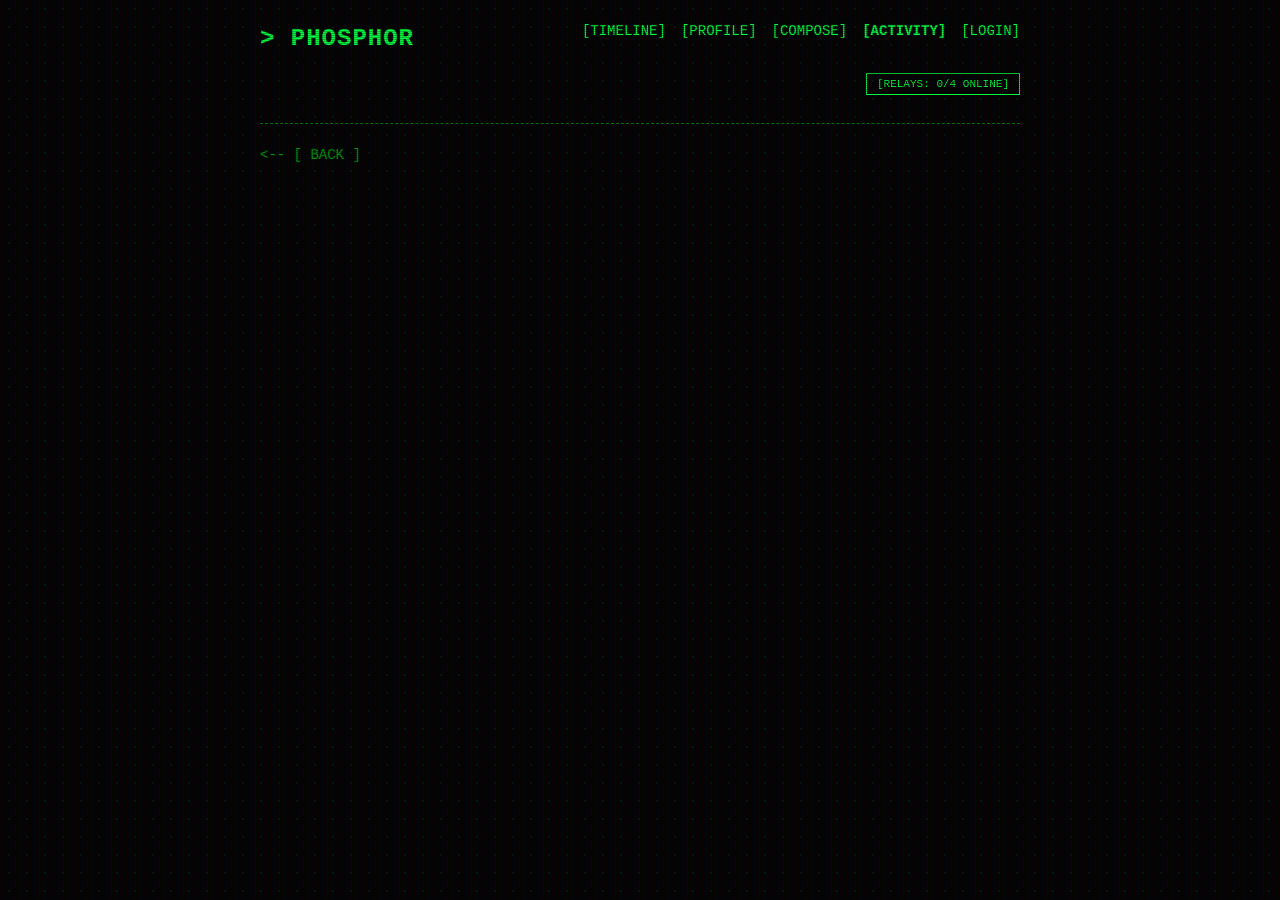
==== commit b8518efb: "Lift relay connection bookkeeping, and fix a counter that could not go down Measured before touching" ====
--- a/activity.html
+++ b/activity.html
@@ -12,6 +12,12 @@
     <link rel="manifest" href="/assets/site.webmanifest">
     <style>.hidden { display: none !important; } select.t-input option { background: var(--bg-base); color: inherit; } button:disabled { cursor: not-allowed; opacity: 0.5; }</style>
     <script src="/assets/form-utils.js?v=20261011g"></script>
+    <!-- Shared helpers: one definition of escaping and of "x ago". -->
+    <script src="/assets/nostr-util.js?v=20261116a"></script>
+    <!-- Local session restore, one rule for all nine pages. -->
+    <script src="/assets/nostr-session.js?v=20261116a"></script>
+    <!-- Relay connection bookkeeping: status map, label, NIP-42 wiring. -->
+    <script src="/assets/nostr-relay.js?v=20261116a"></script>
 </head>
 <body class="t-crt">
     <div class="t-container">
@@ -38,19 +44,49 @@
     <div id="unlockModal" class="t-modal"><div class="t-modal-content border-success" style="max-width: 400px;"><div class="t-card-header text-success">> SESSION_LOCKED</div><p class="text-muted fs-small mb-3">Your encrypted session is detected. Enter your password to unlock.</p><input type="password" id="unlockPassword" class="t-input" placeholder="Enter password..."><div class="d-flex justify-content-between align-items-center mt-3 flex-wrap gap-3"><button class="t-btn ghost t-btn-sm" onclick="document.getElementById('unlockModal').style.display='none'">[CANCEL]</button><div class="d-flex gap-2 flex-wrap"><button class="t-btn danger t-btn-sm" onclick="logoutFully()">[ LOGOUT ]</button><button id="unlockBtn" class="t-btn t-btn-sm">> DECRYPT</button></div></div></div></div>
     <div id="relayModal" class="t-modal"><div class="t-modal-content"><div class="t-card-header">> SYSTEM_RELAY_STATUS</div><div id="relayListContainer" class="mb-3"><p class="text-muted">Checking network connections...</p></div><div class="text-right"><button class="t-btn danger" onclick="closeRelayModal()">[CLOSE]</button></div></div></div>
     <script>
-        let RELAYS = []; let currentUserPubkey = localStorage.getItem('phosphor_pubkey') || null; let relayStatusMap = {}; let activeSockets = [];
+        let RELAYS = []; let currentUserPubkey = localStorage.getItem('phosphor_pubkey') || null; let relayStatusMap = {}; let relayPool = null; let activeSockets = [];
         const navLoginBtn = document.getElementById('navLoginBtn'); const navUnlockBtn = document.getElementById('navUnlockBtn'); const navBookmarkBtn = document.getElementById('navBookmarkBtn'); const navNotifBtn = document.getElementById('navNotifBtn'); const logoutBtn = document.getElementById('logoutBtn'); const relayStatusBtn = document.getElementById('relayStatusBtn'); const relayModal = document.getElementById('relayModal'); const relayListContainer = document.getElementById('relayListContainer'); const editorContainer = document.getElementById('editorContainer');
         async function loadConfig() { try { let res = await fetch('config.json'); let config = await res.json(); let savedRelays = localStorage.getItem('phosphor_user_relays'); RELAYS = savedRelays ? JSON.parse(savedRelays) : (config.relays || []); await checkLocalSessions(); updateAuthState(); connectMultiRelays(); } catch (e) {} }
-        function setupLocalNostrMock(pubkeyHex, secretKeyBytes, nostrTools) { window.nostr = { getPublicKey: async () => pubkeyHex, signEvent: async (eventTemplate) => nostrTools.finalizeEvent(eventTemplate, secretKeyBytes) }; }
-        async function checkLocalSessions() { let rawHex = sessionStorage.getItem('phosphor_privkey_temp') || localStorage.getItem('phosphor_privkey'); let savedNcryptsec = localStorage.getItem('phosphor_ncryptsec'); if (rawHex && currentUserPubkey) { try { const nostrTools = await import('https://cdn.jsdelivr.net/npm/nostr-tools@2.24.1/+esm'); let skBytes = new Uint8Array(rawHex.match(/.{1,2}/g).map(byte => parseInt(byte, 16))); setupLocalNostrMock(currentUserPubkey, skBytes, nostrTools); } catch(e) {} } else if (savedNcryptsec && !window.nostr && !rawHex) { currentUserPubkey = null; localStorage.removeItem('phosphor_pubkey'); } }
-        function switchLoginTab(tab) { document.getElementById('viewExt').classList.add('hidden'); document.getElementById('viewBunker').classList.add('hidden'); document.getElementById('viewNsec').classList.add('hidden'); document.getElementById('viewNcryptsec').classList.add('hidden'); document.getElementById('tabExt').classList.add('ghost'); document.getElementById('tabBunker').classList.add('ghost'); document.getElementById('tabNsec').classList.add('ghost'); document.getElementById('tabNcryptsec').classList.add('ghost'); if (tab === 'ext') { document.getElementById('viewExt').classList.remove('hidden'); document.getElementById('tabExt').classList.remove('ghost'); } else if (tab === 'bunker') { document.getElementById('viewBunker').classList.remove('hidden'); document.getElementById('tabBunker').classList.remove('ghost'); } else if (tab === 'nsec') { document.getElementById('viewNsec').classList.remove('hidden'); document.getElementById('tabNsec').classList.remove('ghost'); } else if (tab === 'ncryptsec') { document.getElementById('viewNcryptsec').classList.remove('hidden'); document.getElementById('tabNcryptsec').classList.remove('ghost'); } }
+        function setupLocalNostrMock(pubkeyHex, secretKeyBytes, nostrTools) {
+            /* Rule lives in assets/nostr-session.js. */
+            return window.NostrSession.installLocalSigner(pubkeyHex, secretKeyBytes, nostrTools);
+        }
+        async function checkLocalSessions() {
+            if (!window.NostrSession) return;
+            /* The module decides, this page applies: currentUserPubkey is a binding
+               only the page can reassign. The 'clear-pubkey' outcome is the one
+               index.html and notifications.html used to lack, which left the page
+               looking signed in with no signer at all. */
+            let result = await window.NostrSession.restoreLocalSession({
+                read: (k) => (k === 'phosphor_privkey_temp' ? sessionStorage.getItem(k) : localStorage.getItem(k)),
+                pubkey: currentUserPubkey,
+                hasExtensionSigner: !!window.nostr,
+                log: (e) => console.error('Failed to restore local session', e)
+            });
+            if (result && result.action === 'clear-pubkey') {
+                currentUserPubkey = null;
+                localStorage.removeItem('phosphor_pubkey');
+            }
+        }
+        function switchLoginTab(tab) {
+            /* Rule lives in assets/nostr-session.js: hide four views, un-ghost one tab. */
+            return window.NostrSession ? window.NostrSession.switchLoginTab(tab) : false;
+        }
         navLoginBtn.addEventListener('click', (e) => { e.preventDefault(); document.getElementById('loginModal').style.display = 'flex'; }); navUnlockBtn.addEventListener('click', (e) => { e.preventDefault(); document.getElementById('unlockModal').style.display = 'flex'; });
         document.getElementById('extLoginBtn').addEventListener('click', async () => { if (window.nostr && typeof window.nostr.getPublicKey === 'function') { try { currentUserPubkey = await window.nostr.getPublicKey(); localStorage.setItem('phosphor_pubkey', currentUserPubkey); localStorage.removeItem('phosphor_privkey'); localStorage.removeItem('phosphor_ncryptsec'); localStorage.removeItem('phosphor_bunker_uri'); sessionStorage.removeItem('phosphor_privkey_temp'); location.reload(); } catch (err) { alert('> ERROR: Login failed.'); } } else { alert('> WARNING: NIP-07 extension not found.'); } }); document.getElementById('bunkerLoginBtn').addEventListener('click', async () => { let uri = document.getElementById('bunkerInput').value.trim(); if(!uri.startsWith('bunker://')) return alert('> ERROR: Invalid Bunker URI format.'); try { let urlObj = new URL(uri); let targetPubkey = urlObj.hostname || urlObj.pathname.replace('//', ''); currentUserPubkey = targetPubkey; localStorage.setItem('phosphor_pubkey', currentUserPubkey); localStorage.setItem('phosphor_bunker_uri', uri); localStorage.removeItem('phosphor_privkey'); localStorage.removeItem('phosphor_ncryptsec'); sessionStorage.removeItem('phosphor_privkey_temp'); alert('> BUNKER CONNECTED.'); document.getElementById('loginModal').style.display = 'none'; setTimeout(() => location.reload(), 500); } catch (e) { alert('> ERROR: Failed to parse Bunker URI.'); } }); document.getElementById('nsecLoginBtn').addEventListener('click', async () => { let input = document.getElementById('nsecInput').value.trim(); let pass = document.getElementById('nsecPassword').value; if(!input || !pass) return alert('> ERROR: Both NSEC and Password are required.'); let btn = document.getElementById('nsecLoginBtn'); try { btn.textContent = '> PROCESSING...'; const nostrTools = await import('https://cdn.jsdelivr.net/npm/nostr-tools@2.24.1/+esm'); const nip49 = await import('https://cdn.jsdelivr.net/npm/nostr-tools@2.24.1/nip49/+esm'); let skBytes; if (input.startsWith('nsec1')) { let decoded = nostrTools.nip19.decode(input); skBytes = decoded.data; } else { skBytes = new Uint8Array(input.match(/.{1,2}/g).map(byte => parseInt(byte, 16))); } let pubkeyHex = nostrTools.getPublicKey(skBytes); setupLocalNostrMock(pubkeyHex, skBytes, nostrTools); currentUserPubkey = pubkeyHex; localStorage.setItem('phosphor_pubkey', pubkeyHex); let hexKey = Array.from(skBytes).map(b => b.toString(16).padStart(2, '0')).join(''); let ncryptsec = nip49.encrypt(skBytes, pass); localStorage.setItem('phosphor_ncryptsec', ncryptsec); localStorage.removeItem('phosphor_privkey'); localStorage.removeItem('phosphor_bunker_uri'); sessionStorage.setItem('phosphor_privkey_temp', hexKey); alert('> LOCAL SIGNER ENCRYPTED.'); location.reload(); } catch(e) { alert('> ERROR: Invalid key format.'); btn.textContent = '> ENCRYPT & LOGIN'; } }); document.getElementById('ncryptsecLoginBtn').addEventListener('click', async () => { let input = document.getElementById('ncryptsecInput').value.trim(); let pass = document.getElementById('ncryptsecPassword').value; if(!input || !pass) return alert('> ERROR: Key and password required.'); let btn = document.getElementById('ncryptsecLoginBtn'); try { btn.textContent = '> DECRYPTING...'; const nostrTools = await import('https://cdn.jsdelivr.net/npm/nostr-tools@2.24.1/+esm'); const nip49 = await import('https://cdn.jsdelivr.net/npm/nostr-tools@2.24.1/nip49/+esm'); let skBytes = nip49.decrypt(input, pass); let pubkeyHex = nostrTools.getPublicKey(skBytes); setupLocalNostrMock(pubkeyHex, skBytes, nostrTools); currentUserPubkey = pubkeyHex; localStorage.setItem('phosphor_pubkey', pubkeyHex); localStorage.setItem('phosphor_ncryptsec', input); localStorage.removeItem('phosphor_privkey'); localStorage.removeItem('phosphor_bunker_uri'); let hexKey = Array.from(skBytes).map(b => b.toString(16).padStart(2, '0')).join(''); sessionStorage.setItem('phosphor_privkey_temp', hexKey); alert('> SECURE DECRYPTION SUCCESSFUL.'); location.reload(); } catch(e) { alert('> ERROR: Decryption failed.'); btn.textContent = '> DECRYPT & LOGIN'; } }); document.getElementById('unlockBtn').addEventListener('click', async () => { let pass = document.getElementById('unlockPassword').value; let ncryptsec = localStorage.getItem('phosphor_ncryptsec'); if(!pass) return alert('> ERROR: Password required.'); let btn = document.getElementById('unlockBtn'); try { btn.textContent = '> DECRYPTING...'; const nostrTools = await import('https://cdn.jsdelivr.net/npm/nostr-tools@2.24.1/+esm'); const nip49 = await import('https://cdn.jsdelivr.net/npm/nostr-tools@2.24.1/nip49/+esm'); let skBytes = nip49.decrypt(ncryptsec, pass); let pubkeyHex = nostrTools.getPublicKey(skBytes); setupLocalNostrMock(pubkeyHex, skBytes, nostrTools); let hexKey = Array.from(skBytes).map(b => b.toString(16).padStart(2, '0')).join(''); sessionStorage.setItem('phosphor_privkey_temp', hexKey); currentUserPubkey = pubkeyHex; localStorage.setItem('phosphor_pubkey', pubkeyHex); document.getElementById('unlockModal').style.display = 'none'; alert('> SESSION UNLOCKED.'); location.reload(); } catch(e) { alert('> ERROR: Decryption failed.'); btn.textContent = '> DECRYPT'; } });
-        function logoutFully() { localStorage.removeItem('phosphor_pubkey'); localStorage.removeItem('phosphor_privkey'); localStorage.removeItem('phosphor_ncryptsec'); localStorage.removeItem('phosphor_bunker_uri'); sessionStorage.removeItem('phosphor_privkey_temp'); location.reload(); } logoutBtn.addEventListener('click', (e) => { e.preventDefault(); logoutFully(); });
+        function logoutFully() {
+            /* One definition of "what a logout clears" is in assets/nostr-session.js. */
+            if (window.NostrSession) {
+                window.NostrSession.clearSession(localStorage, sessionStorage, [], function () { location.reload(); });
+                return;
+            }
+            localStorage.removeItem('phosphor_pubkey'); localStorage.removeItem('phosphor_privkey'); localStorage.removeItem('phosphor_ncryptsec'); localStorage.removeItem('phosphor_bunker_uri'); sessionStorage.removeItem('phosphor_privkey_temp'); location.reload();
+        }
+ logoutBtn.addEventListener('click', (e) => { e.preventDefault(); logoutFully(); });
         function updateAuthState() { let isLocked = localStorage.getItem('phosphor_ncryptsec') && !sessionStorage.getItem('phosphor_privkey_temp'); if (isLocked) { navLoginBtn.classList.add('hidden'); logoutBtn.classList.add('hidden'); navUnlockBtn.classList.remove('hidden'); editorContainer.classList.add('hidden'); document.getElementById('unlockModal').style.display = 'flex'; } else if (currentUserPubkey) { navLoginBtn.classList.add('hidden'); navUnlockBtn.classList.add('hidden'); logoutBtn.classList.remove('hidden'); editorContainer.classList.remove('hidden'); document.getElementById('unlockModal').style.display = 'none'; } else { navLoginBtn.classList.remove('hidden'); editorContainer.classList.add('hidden'); } }
-        function openRelayModal() { let htmlContent = ""; RELAYS.forEach(url => { let isOnline = relayStatusMap[url] === true; let statusBadge = isOnline ? '<span class="text-success">[ONLINE]</span>' : '<span class="text-danger">[OFFLINE]</span>'; htmlContent += `<div class="d-flex justify-content-between t-border-bottom py-2 fs-small"><span>${escapeHtml(url)}</span> ${statusBadge}</div>`; }); relayListContainer.innerHTML = htmlContent; relayModal.style.display = 'flex'; } function closeRelayModal() { relayModal.style.display = 'none'; } function escapeHtml(str) { return String(str).replace(/&/g, "&amp;").replace(/</g, "&lt;").replace(/>/g, "&gt;").replace(/"/g, "&quot;").replace(/'/g, "&#039;"); }
-        function connectMultiRelays() { let onlineCount = 0; RELAYS.forEach(url => { relayStatusMap[url] = false; let socket = new WebSocket(url); socket.onopen = function() { onlineCount++; relayStatusMap[url] = true; relayStatusBtn.textContent = `[ RELAYS: ${onlineCount}/${RELAYS.length} ONLINE ]`; }; socket.onerror = function() { relayStatusMap[url] = false; }; socket.onclose = function() { relayStatusMap[url] = false; }; activeSockets.push(socket); }); }
+        function connectMultiRelays() { relayPool = window.NostrRelay.createPool({ button: relayStatusBtn, total: RELAYS.length, status: relayStatusMap }); let onlineCount = 0; RELAYS.forEach(url => { relayStatusMap[url] = false; let socket = new WebSocket(url); socket.onopen = function() { relayPool.markOnline(url); }; socket.onerror = function() { relayPool.markOffline(url); }; socket.onclose = function() { relayPool.markOffline(url); }; activeSockets.push(socket); }); }
 
+        function escapeHtml(str) { return window.NostrUtil.escapeHtml(str); }
         const gpxInput = document.getElementById('gpxFileInput'); const gpxFileNameDisplay = document.getElementById('gpxFileNameDisplay'); const publishBtn = document.getElementById('publishBtn'); const statsPreview = document.getElementById('statsPreviewContainer'); const activityTypeSelect = document.getElementById('activityType'); let parsedActivityData = null;
 
         function calculateDistance(lat1, lon1, lat2, lon2) { const R = 6371; const dLat = (lat2 - lat1) * Math.PI / 180; const dLon = (lon2 - lon1) * Math.PI / 180; const a = Math.sin(dLat/2) * Math.sin(dLat/2) + Math.cos(lat1 * Math.PI / 180) * Math.cos(lat2 * Math.PI / 180) * Math.sin(dLon/2) * Math.sin(dLon/2); const c = 2 * Math.atan2(Math.sqrt(a), Math.sqrt(1-a)); return R * c; }
--- a/assets/terminal.css
+++ b/assets/terminal.css
@@ -20,12 +20,39 @@
     --t-orange: #ff7a00;
     --t-white: #f4fff7;
     --t-muted: #6abf7a;
-    /* Used by assets/nostr-embed.js for the YouTube player frame. */
+    /* Accent channel. Every translucent accent wash in this file is expressed as
+       rgba(var(--t-accent-rgb), <alpha>), so the theme presets recolour the
+       whole surface - hover glows, tinted panels, dashed borders, the dot grid -
+       rather than only the solid foreground. Legacy comma syntax is deliberate:
+       rgba(var(--x), 0.05) works in every engine that supports custom
+       properties, whereas color-mix() and the modern slash syntax do not. */
+    --t-accent-rgb: 0, 255, 65;
+    --t-grid-dot: rgba(var(--t-accent-rgb), 0.08);
+    --t-code-fg: #a8ffb7;
+    /* Hook for third-party embeds that draw their own frame, currently the
+       YouTube player in nostr-embed.js. Kept here rather than in a consuming
+       site so the frame colour follows the theme in one place. */
     --yt-border: var(--t-green-dim);
-    --t-shadow-soft: rgba(0, 255, 65, 0.18);
-    --t-shadow-strong: rgba(0, 255, 65, 0.35);
+    --t-shadow-soft: rgba(var(--t-accent-rgb), 0.18);
+    --t-shadow-strong: rgba(var(--t-accent-rgb), 0.35);
     --t-radius: 0;
     --t-font: 'JetBrains Mono', ui-monospace, SFMono-Regular, Menlo, Monaco, Consolas, 'Liberation Mono', 'Courier New', monospace;
+
+    /* Layer scale. Every component below takes its stacking order from here
+       instead of writing a bare number, so adding a component never becomes a
+       bidding war. Values are arbitrary but the ORDER is the contract:
+       within-component levels first, then page furniture, then overlays. */
+    --t-z-base: 1;
+    --t-z-raised: 2;
+    --t-z-toolbar: 100;
+    --t-z-dropdown: 1000;
+    --t-z-drawer: 1030;
+    --t-z-modal: 10000;
+    --t-z-toast: 9999;
+    --t-z-palette: 99999;
+    --t-z-splash: 99999;
+    --t-z-lightbox: 999999;
+    --t-z-overlay: 100000;
 }
 
 * { box-sizing: border-box; margin: 0; padding: 0; }
@@ -36,7 +63,7 @@
 :focus-visible {
     outline: 2px dashed var(--t-green);
     outline-offset: 3px;
-    background: rgba(0, 255, 65, 0.08);
+    background: var(--t-grid-dot);
 }
 :focus:not(:focus-visible) { outline: none; }
 
@@ -49,7 +76,7 @@
 
 body {
     background-color: var(--bg-base);
-    background-image: radial-gradient(rgba(0, 255, 65, 0.08) 1px, transparent 1px);
+    background-image: radial-gradient(var(--t-grid-dot) 1px, transparent 1px);
     background-size: 18px 18px;
     background-position: 0 0;
     color: var(--t-green);
@@ -58,13 +85,13 @@
     line-height: 1.6;
     overflow-x: hidden;
     min-height: 100vh;
-    text-shadow: 0 0 2px rgba(0, 255, 65, 0.3);
+    text-shadow: 0 0 2px rgba(var(--t-accent-rgb), 0.3);
 }
 
 body.t-crt::after {
     content: " "; display: block; position: fixed; top: 0; left: 0; bottom: 0; right: 0;
     background: linear-gradient(rgba(18, 16, 16, 0) 50%, rgba(0, 0, 0, 0.25) 50%), linear-gradient(90deg, rgba(255, 0, 0, 0.06), rgba(0, 255, 0, 0.02), rgba(0, 0, 255, 0.06));
-    z-index: 100000; background-size: 100% 2px, 3px 100%; pointer-events: none;
+    z-index: var(--t-z-overlay); background-size: 100% 2px, 3px 100%; pointer-events: none;
 }
 
 /* --- UTILITIES --- */
@@ -97,23 +124,59 @@
     .d-block-desktop { display: block !important; }
 }
 
-.m-0 { margin: 0 !important; } .mt-0 { margin-top: 0 !important; } .mb-0 { margin-bottom: 0 !important; }
+.m-0 { margin: 0 !important; }
+/* The m-1..m-5 steps were absent while m-0 and the mt/mb/ml/mr scales existed,
+   so `.m-2` would silently do nothing. Nothing in the current pages uses them,
+   which is why the gap never showed; they are completed here so the spacing
+   scale is uniform and so the guard test can assert that instead of tolerating
+   holes. Same reasoning for mx-4 and mx-5. */
+.m-1 { margin: 5px !important; } .m-2 { margin: 10px !important; } .m-3 { margin: 15px !important; } .m-4 { margin: 20px !important; } .m-5 { margin: 30px !important; } .mt-0 { margin-top: 0 !important; } .mb-0 { margin-bottom: 0 !important; }
 .mt-1 { margin-top: 5px !important; } .mt-2 { margin-top: 10px !important; } .mt-3 { margin-top: 15px !important; } .mt-4 { margin-top: 20px !important; } .mt-5 { margin-top: 30px !important; }
 .mb-1 { margin-bottom: 5px !important; } .mb-2 { margin-bottom: 10px !important; } .mb-3 { margin-bottom: 15px !important; } .mb-4 { margin-bottom: 20px !important; } .mb-5 { margin-bottom: 30px !important; }
-/* pb-* was missing all along: nine pages use `pb-3` on the login tab row, but
-   the class never existed — so the bottom dashed line sat tight against the
-   buttons. Added in full to balance with mb-*. */
+.my-1 { margin-top: 5px !important; margin-bottom: 5px !important; } .my-2 { margin-top: 10px !important; margin-bottom: 10px !important; } .my-3 { margin-top: 15px !important; margin-bottom: 15px !important; } .my-4 { margin-top: 20px !important; margin-bottom: 20px !important; } .my-5 { margin-top: 30px !important; margin-bottom: 30px !important; }
+.mx-auto { margin-left: auto !important; margin-right: auto !important; }
+.mx-1 { margin-left: 5px !important; margin-right: 5px !important; } .mx-2 { margin-left: 10px !important; margin-right: 10px !important; } .mx-3 { margin-left: 15px !important; margin-right: 15px !important; }
+.mx-4 { margin-left: 20px !important; margin-right: 20px !important; } .mx-5 { margin-left: 30px !important; margin-right: 30px !important; }
+
+.p-0 { padding: 0 !important; } .p-1 { padding: 5px !important; } .p-2 { padding: 10px !important; } .p-3 { padding: 15px !important; } .p-4 { padding: 20px !important; } .p-5 { padding: 30px !important; }
+.py-1 { padding-top: 5px !important; padding-bottom: 5px !important; } .py-2 { padding-top: 10px !important; padding-bottom: 10px !important; } .py-3 { padding-top: 15px !important; padding-bottom: 15px !important; } .py-4 { padding-top: 20px !important; padding-bottom: 20px !important; } .py-5 { padding-top: 30px !important; padding-bottom: 30px !important; }
+.px-1 { padding-left: 5px !important; padding-right: 5px !important; } .px-2 { padding-left: 10px !important; padding-right: 10px !important; } .px-3 { padding-left: 15px !important; padding-right: 15px !important; } .px-4 { padding-left: 20px !important; padding-right: 20px !important; } .px-5 { padding-left: 30px !important; padding-right: 30px !important; }
+
+/* Single-edge padding. These were missing while docs pages already wrote pt-2
+   and pb-3, so the bottom rules on those pages sat flush against their content
+   and the declared spacing did nothing. Added to match the mt/mb scale. */
+.pt-1 { padding-top: 5px !important; } .pt-2 { padding-top: 10px !important; } .pt-3 { padding-top: 15px !important; } .pt-4 { padding-top: 20px !important; } .pt-5 { padding-top: 30px !important; }
 .pb-1 { padding-bottom: 5px !important; } .pb-2 { padding-bottom: 10px !important; } .pb-3 { padding-bottom: 15px !important; } .pb-4 { padding-bottom: 20px !important; } .pb-5 { padding-bottom: 30px !important; }
-.pt-1 { padding-top: 5px !important; } .pt-2 { padding-top: 10px !important; } .pt-3 { padding-top: 15px !important; } .pt-4 { padding-top: 20px !important; } .pt-5 { padding-top: 30px !important; }
-.my-1 { margin-top: 5px !important; margin-bottom: 5px !important; } .my-2 { margin-top: 10px !important; margin-bottom: 10px !important; } .my-3 { margin-top: 15px !important; margin-bottom: 15px !important; }
-
-.p-0 { padding: 0 !important; } .p-1 { padding: 5px !important; } .p-2 { padding: 10px !important; } .p-3 { padding: 15px !important; } .p-4 { padding: 20px !important; }
-.py-1 { padding-top: 5px !important; padding-bottom: 5px !important; } .py-2 { padding-top: 10px !important; padding-bottom: 10px !important; } .py-3 { padding-top: 15px !important; padding-bottom: 15px !important; }
-.px-1 { padding-left: 5px !important; padding-right: 5px !important; } .px-2 { padding-left: 10px !important; padding-right: 10px !important; } .px-3 { padding-left: 15px !important; padding-right: 15px !important; }
+
+/* The other single-edge direction. The comment above records that pt/pb were
+   added because pages already wrote them; pl and pr were missed in that same
+   pass, while relay.html and activity.html already wrote pl-2 and pl-3. Same
+   for ml and mr against the mt/mb scale. Measured consequence of the gap: a
+   `t-border-left pl-2` element had neither a border nor left padding. */
+.pl-1 { padding-left: 5px !important; } .pl-2 { padding-left: 10px !important; } .pl-3 { padding-left: 15px !important; } .pl-4 { padding-left: 20px !important; } .pl-5 { padding-left: 30px !important; }
+.pr-1 { padding-right: 5px !important; } .pr-2 { padding-right: 10px !important; } .pr-3 { padding-right: 15px !important; } .pr-4 { padding-right: 20px !important; } .pr-5 { padding-right: 30px !important; }
+.ml-0 { margin-left: 0 !important; } .ml-1 { margin-left: 5px !important; } .ml-2 { margin-left: 10px !important; } .ml-3 { margin-left: 15px !important; } .ml-4 { margin-left: 20px !important; } .ml-5 { margin-left: 30px !important; }
+.mr-0 { margin-right: 0 !important; } .mr-1 { margin-right: 5px !important; } .mr-2 { margin-right: 10px !important; } .mr-3 { margin-right: 15px !important; } .mr-4 { margin-right: 20px !important; } .mr-5 { margin-right: 30px !important; }
 
 .t-border-bottom { border-bottom: 1px dashed var(--t-green-dim) !important; }
 .t-border-top { border-top: 1px dashed var(--t-green-dim) !important; }
 .t-border { border: 1px solid var(--t-green-dim) !important; }
+
+/* .t-border-left was used on five elements in phosphor (relay.html once,
+   activity.html four times) while only top and bottom existed here, so those
+   five got no rule at all: no width, no style, nothing. The left and right
+   edges complete the family.
+
+   These keep !important like their siblings, which has one consequence worth
+   knowing before using them: a stylesheet !important beats an inline style.
+   Measured in Chrome — `.x { border-left: 1px dashed #666 !important }` on an
+   element with `style="border-left-color: rgb(0,224,90)"` computes to #666,
+   not the inline colour. So relay.html, which wrote the colour inline, would
+   have had its green silently discarded. The accent modifier below replaces
+   that inline style so the intent survives as a class. */
+.t-border-left { border-left: 1px dashed var(--t-green-dim) !important; }
+.t-border-right { border-right: 1px dashed var(--t-green-dim) !important; }
+.t-border-accent { border-color: var(--t-green) !important; }
 
 .text-center { text-align: center !important; } .text-right { text-align: right !important; } .text-left { text-align: left !important; }
 .text-muted { color: var(--t-green-dim) !important; } 
@@ -127,15 +190,27 @@
 .t-blink { animation: t-blink-anim 1s step-end infinite; }
 @keyframes t-blink-anim { 50% { opacity: 0; } }
 
-.t-glow { text-shadow: 0 0 10px var(--t-green), 0 0 20px rgba(0, 255, 65, 0.4) !important; }
+.t-glow { text-shadow: 0 0 10px var(--t-green), 0 0 20px rgba(var(--t-accent-rgb), 0.4) !important; }
 .t-flicker { animation: t-flicker-anim 0.3s infinite alternate; }
 @keyframes t-flicker-anim { 0% { opacity: 1; } 50% { opacity: 0.8; } 100% { opacity: 0.95; } }
+
+/* Six rules in this file already asked for `fadeIn` (nav menu, tab content,
+   dropdown, tree, pane, lightbox) but the keyframes were never written, so
+   every one of those animations silently did nothing. Defined here with the
+   name the callers use, which fixes all six at once. */
+@keyframes fadeIn { from { opacity: 0; } to { opacity: 1; } }
 
 /* --- LAYOUTS --- */
 .t-container { width: 100%; max-width: 800px; margin: 0 auto; padding: 20px; }
 .t-container-fluid { width: 100%; max-width: 1200px; margin: 0 auto; padding: 20px; }
 .t-grid { display: grid; grid-template-columns: 1fr; gap: 20px; }
-@media (min-width: 768px) { .t-grid-2 { grid-template-columns: 1fr 1fr; } .t-grid-3 { grid-template-columns: 1fr 1fr 1fr; } }
+/* 769, bukan 768. Batas mode di berkas ini adalah "mobile sampai 768,
+   desktop mulai 769", dan blok max-width: 768 untuk .t-metric-grid, .t-navbar,
+   .d-none-mobile dan lainnya mengikuti konvensi itu. Dengan min-width: 768,
+   lebar 768 membuat halaman setengah mobile setengah desktop: navbar mengecil
+   dan metric-grid jadi satu kolom, tetapi .t-grid-2 tetap dua kolom dan
+   .t-grid-3 tetap tiga kolom. Terukur di Chrome pada iframe 768px. */
+@media (min-width: 769px) { .t-grid-2 { grid-template-columns: 1fr 1fr; } .t-grid-3 { grid-template-columns: 1fr 1fr 1fr; } }
 .t-grid-layout { display: flex; flex-wrap: wrap; gap: 20px; }
 .t-main-panel { flex: 3; min-width: 300px; }
 .t-side-panel { flex: 1; min-width: 250px; }
@@ -154,13 +229,40 @@
 
 /* Navbar Mobile Toggler Extension */
 .t-nav-toggler { display: none; background: transparent; border: 1px solid var(--t-green-dim); color: var(--t-green); padding: 5px 10px; cursor: pointer; font-family: inherit; font-size: 12px; transition: 0.2s; }
-.t-nav-toggler:hover { background: rgba(0,255,65,0.1); }
+.t-nav-toggler:hover { background: rgba(var(--t-accent-rgb), 0.1); }
 
 @media (max-width: 768px) {
     .t-navbar { flex-wrap: wrap; }
     .t-nav-toggler { display: inline-block; }
     .t-nav-menu.t-nav-collapse { display: none; width: 100%; flex-direction: column; gap: 10px; margin-top: 15px; padding-top: 15px; border-top: 1px dashed var(--t-green-dim); }
     .t-nav-menu.t-nav-collapse.show { display: flex; animation: fadeIn 0.3s ease; }
+}
+
+/* --- NAVBAR PRIORITY+ OVERFLOW ---
+   Opt-in lewat class .t-nav-priority pada .t-navbar. Item yang tidak muat
+   dipindahkan JS (Terminal.navbarPriority) ke menu [ +N ]. Tanpa JS, semua
+   item tetap tampil dan bisa digulir mendatar, jadi tidak ada yang hilang. */
+.t-nav-priority { gap: 15px; }
+/* justify-content HARUS flex-start. Dengan flex-end pada container yang bisa
+   overflow, item meluber ke KIRI, scrollWidth dilaporkan sama dengan clientWidth,
+   dan item pertama jadi tidak terjangkau sama sekali. Rata kanan dicapai lewat
+   margin-left: auto, yang otomatis jadi 0 begitu ruang habis. */
+.t-nav-priority .t-nav-menu { flex: 1 1 auto; min-width: 0; flex-wrap: nowrap; overflow-x: auto; justify-content: flex-start; margin-left: auto; scrollbar-width: none; }
+.t-nav-priority .t-nav-menu::-webkit-scrollbar { display: none; }
+.t-nav-priority .t-nav-menu a { white-space: nowrap; flex: 0 0 auto; }
+.t-nav-more { position: relative; display: none; flex: 0 0 auto; }
+.t-nav-more.is-visible { display: block; }
+.t-nav-more-btn { background: transparent; border: 1px solid var(--t-green-dim); color: var(--t-green); padding: 4px 8px; cursor: pointer; font-family: inherit; font-size: 12px; transition: 0.2s; white-space: nowrap; }
+.t-nav-more-btn:hover { background: rgba(var(--t-accent-rgb), 0.1); }
+.t-nav-more-list { display: none; position: absolute; right: 0; top: calc(100% + 6px); min-width: 170px; background: var(--bg-surface); border: 1px solid var(--t-green-dim); padding: 6px 0; z-index: var(--t-z-dropdown); flex-direction: column; }
+.t-nav-more.open .t-nav-more-list { display: flex; animation: fadeIn 0.15s ease; }
+.t-nav-more-list a { padding: 7px 12px; color: var(--t-green-dim); text-decoration: none; font-size: 13px; white-space: nowrap; transition: 0.2s; }
+.t-nav-more-list a:hover, .t-nav-more-list a:focus { color: var(--t-green); background: rgba(var(--t-accent-rgb), 0.1); text-shadow: 0 0 5px var(--t-green); }
+
+/* Di layar sempit menu sudah jadi collapse, jadi Priority+ dimatikan. */
+@media (max-width: 768px) {
+    .t-nav-priority .t-nav-menu { overflow-x: visible; }
+    .t-nav-more { display: none !important; }
 }
 
 /* --- CARD MODULE --- */
@@ -197,10 +299,10 @@
 .t-input-group { position: relative; display: flex; width: 100%; margin-bottom: 15px; }
 .t-input-group .t-input { padding-right: 70px; margin-bottom: 0; }
 .t-input-action-btn { position: absolute; right: 0; top: 0; height: 100%; background: transparent; border: none; border-left: 1px dashed var(--t-green-dim); color: var(--t-green-dim); font-family: inherit; font-size: 11px; cursor: pointer; text-transform: uppercase; padding: 0 10px; transition: 0.2s; }
-.t-input-action-btn:hover { color: var(--t-green); background: rgba(0, 255, 65, 0.05); }
+.t-input-action-btn:hover { color: var(--t-green); background: rgba(var(--t-accent-rgb), 0.05); }
 
 .t-textarea { width: 100%; background: transparent; color: var(--t-green); border: 1px solid var(--t-green-dim); padding: 10px; font-family: inherit; font-size: 14px; outline: none; margin-bottom: 15px; resize: vertical; transition: 0.2s; }
-.t-textarea:focus { border-color: var(--t-green); box-shadow: 0 0 8px rgba(0, 255, 65, 0.2); }
+.t-textarea:focus { border-color: var(--t-green); box-shadow: 0 0 8px rgba(var(--t-accent-rgb), 0.2); }
 .t-select { width: 100%; background: var(--bg-surface); color: var(--t-green); border: 1px solid var(--t-green-dim); padding: 8px 10px; font-family: inherit; font-size: 14px; outline: none; cursor: pointer; appearance: none; margin-bottom: 15px; }
 .t-select:focus { border-color: var(--t-green); }
 .t-select option { background: var(--bg-base); color: var(--t-green); }
@@ -220,22 +322,22 @@
 .t-table-wrapper { width: 100%; overflow-x: auto; -webkit-overflow-scrolling: touch; border: 1px solid var(--t-green-dim); margin-bottom: 20px; }
 .t-table { width: 100%; border-collapse: collapse; white-space: nowrap; }
 .t-table th, .t-table td { border: 1px solid var(--t-green-dim); padding: 10px; text-align: left; }
-.t-table th { background-color: rgba(0, 255, 65, 0.1); text-transform: uppercase; }
+.t-table th { background-color: rgba(var(--t-accent-rgb), 0.1); text-transform: uppercase; }
 
 .t-list-group { display: flex; flex-direction: column; border: 1px dashed var(--t-green-dim); margin-bottom: 20px; }
 .t-list-item { padding: 15px; border-bottom: 1px dashed var(--t-green-dim); cursor: pointer; text-decoration: none; color: var(--t-green-dim); transition: 0.2s; position: relative; display: block; }
 .t-list-item:last-child { border-bottom: none; }
-.t-list-item:hover, .t-list-item.active { background: rgba(0, 255, 65, 0.05); color: var(--t-green); border-left: 3px solid var(--t-green); padding-left: 12px; }
+.t-list-item:hover, .t-list-item.active { background: rgba(var(--t-accent-rgb), 0.05); color: var(--t-green); border-left: 3px solid var(--t-green); padding-left: 12px; }
 .t-list-item-title { font-weight: bold; font-size: 14px; margin-bottom: 3px; display: block; }
 .t-list-item-subtitle { font-size: 11px; opacity: 0.8; display: block; }
 
 .t-chat-container { display: flex; flex-direction: column; gap: 15px; padding: 10px; }
 .t-bubble { max-width: 80%; padding: 12px; border: 1px dashed; position: relative; font-size: 13px; line-height: 1.4; word-wrap: break-word; }
 .t-bubble-meta { font-size: 10px; color: var(--t-green-dim); margin-bottom: 5px; display: block; }
-.t-bubble-them { align-self: flex-start; border-color: var(--t-green-dim); background: rgba(0, 255, 65, 0.05); color: var(--t-green); }
+.t-bubble-them { align-self: flex-start; border-color: var(--t-green-dim); background: rgba(var(--t-accent-rgb), 0.05); color: var(--t-green); }
 .t-bubble-me { align-self: flex-end; border-color: var(--t-red); background: rgba(255, 0, 60, 0.05); color: var(--t-red); text-align: right; }
 
-.t-badge { display: inline-block; padding: 2px 8px; font-size: 11px; font-weight: bold; text-transform: uppercase; background: rgba(0, 255, 65, 0.1); color: var(--t-green); border: 1px solid var(--t-green-dim); }
+.t-badge { display: inline-block; padding: 2px 8px; font-size: 11px; font-weight: bold; text-transform: uppercase; background: rgba(var(--t-accent-rgb), 0.1); color: var(--t-green); border: 1px solid var(--t-green-dim); }
 .t-badge.danger { background: rgba(255, 0, 60, 0.1); color: var(--t-red); border-color: var(--t-red); }
 .t-badge.warning { background: rgba(255, 204, 0, 0.1); color: var(--t-yellow); border-color: var(--t-yellow-dim); }
 
@@ -250,7 +352,7 @@
 .t-progress-bg { width: 100%; background: var(--bg-base); border: 1px solid var(--t-green-dim); height: 20px; position: relative; overflow: hidden; margin-bottom: 15px; }
 .t-progress-bar { height: 100%; background: var(--t-green-dim); width: 0%; transition: width 0.5s ease; display: flex; align-items: center; justify-content: center; font-size: 11px; color: var(--bg-base); font-weight: bold; }
 
-.t-alert { padding: 15px; border: 1px solid var(--t-green-dim); background: rgba(0, 255, 65, 0.05); margin-bottom: 15px; font-size: 13px; border-left: 4px solid var(--t-green); }
+.t-alert { padding: 15px; border: 1px solid var(--t-green-dim); background: rgba(var(--t-accent-rgb), 0.05); margin-bottom: 15px; font-size: 13px; border-left: 4px solid var(--t-green); }
 .t-alert.warning { border-color: var(--t-yellow-dim); background: rgba(255, 204, 0, 0.05); color: var(--t-yellow); border-left-color: var(--t-yellow); }
 .t-alert.danger { border-color: var(--t-red); background: rgba(255, 0, 60, 0.05); color: var(--t-red); border-left-color: var(--t-red); }
 
@@ -269,22 +371,102 @@
 
 .t-accordion { border: 1px solid var(--t-green-dim); margin-bottom: 10px; }
 .t-accordion-btn { width: 100%; background: transparent; color: var(--t-green-dim); border: none; padding: 12px 15px; text-align: left; cursor: pointer; font-family: inherit; font-size: 13px; text-transform: uppercase; transition: 0.2s; display: flex; justify-content: space-between; }
-.t-accordion-btn:hover, .t-accordion-btn.active { color: var(--t-green); background: rgba(0, 255, 65, 0.05); }
+.t-accordion-btn:hover, .t-accordion-btn.active { color: var(--t-green); background: rgba(var(--t-accent-rgb), 0.05); }
 .t-accordion-btn::before { content: "[+]"; margin-right: 10px; }
 .t-accordion-btn.active::before { content: "[-]"; }
 .t-accordion-content { padding: 0 15px; max-height: 0; overflow: hidden; transition: max-height 0.3s ease-out, padding 0.3s ease; font-size: 13px; color: var(--t-green-dim); }
 .t-accordion-content.active { padding: 15px; max-height: 500px; border-top: 1px dashed var(--t-green-dim); overflow-y: auto; }
 
+/* --- 11. NATIVE ACCORDION ---
+   The JS accordion above needs .active toggled by script and clips its body at
+   max-height: 500px, which turns long documentation into a scroll box, and
+   hides closed panels from the browser's own find-in-page. <details> solves all
+   three: no script, no height ceiling, and Ctrl+F can still reach closed text
+   because the DOM keeps it. Use this for documentation, keep the JS one for
+   places that genuinely need animated height. */
+details.t-accordion-native { border: 1px solid var(--t-green-dim); margin-bottom: 10px; background: transparent; }
+details.t-accordion-native > summary {
+    padding: 12px 15px; cursor: pointer; color: var(--t-green-dim);
+    font-size: 13px; text-transform: uppercase; list-style: none;
+}
+/* Marker removal needs all three: the standard ::marker, and both vendor
+   pseudo-elements, because Firefox and older WebKit do not honour ::marker
+   on summary. */
+details.t-accordion-native > summary::marker { content: ""; }
+details.t-accordion-native > summary::-webkit-details-marker { display: none; }
+details.t-accordion-native > summary::-moz-list-bullet { list-style-type: none; }
+details.t-accordion-native > summary::before { content: "[+] "; margin-right: 10px; }
+details.t-accordion-native > summary:hover { color: var(--t-green); background: rgba(var(--t-accent-rgb), 0.05); }
+details.t-accordion-native > summary:focus-visible { outline: 2px solid var(--t-green); outline-offset: -2px; }
+details.t-accordion-native[open] > summary {
+    border-bottom: 1px dashed var(--t-green-dim); color: var(--t-green);
+    background: rgba(var(--t-accent-rgb), 0.05);
+}
+details.t-accordion-native[open] > summary::before { content: "[-] "; }
+.t-accordion-body { padding: 15px; color: var(--t-green-dim); font-size: 13px; animation: fadeIn 0.3s ease; }
+/* Printing a page with a collapsed panel would silently drop its contents. */
+@media print {
+    details.t-accordion-native > .t-accordion-body { display: block !important; }
+    details.t-accordion-native:not([open]) > .t-accordion-body { display: block !important; }
+}
+
+/* --- 12. STEPPER ---
+   Pure CSS, no script. The connector between steps is a ::after on every step
+   except the last, so a stepper of any length needs no extra markup. Progress
+   is expressed with aria-current="step", which is what a screen reader
+   announces anyway. */
+.t-stepper { display: flex; flex-wrap: wrap; align-items: center; gap: 8px; list-style: none; padding: 0; margin: 0; counter-reset: t-step; }
+.t-stepper > li { display: flex; align-items: center; gap: 8px; color: var(--t-green-dim); font-size: 12px; text-transform: uppercase; }
+.t-stepper > li::before {
+    counter-increment: t-step; content: "[" counter(t-step) "]";
+    color: var(--t-green-dim); font-weight: 700;
+}
+.t-stepper > li:not(:last-child)::after { content: "----"; color: var(--t-green-dim); opacity: 0.5; }
+.t-stepper > li[aria-current="step"] { color: var(--t-green); }
+.t-stepper > li[aria-current="step"]::before { color: var(--bg-base); background: var(--t-green); padding: 0 4px; }
+.t-stepper > li.done { color: var(--t-green); }
+.t-stepper > li.done::before { content: "[x]"; color: var(--t-green); }
+.t-stepper > li.done:not(:last-child)::after { content: "----"; color: var(--t-green); opacity: 0.8; }
+
+/* --- 13. CHIPS ---
+   Unlike .t-badge, which is a passive label, a chip is a control: it can be
+   selected, and it can be dismissed. Both variants stay CSS-only by leaning on
+   a hidden checkbox or radio that the label wraps. */
+.t-chip {
+    display: inline-flex; align-items: center; gap: 6px;
+    border: 1px solid var(--t-green-dim); padding: 3px 10px;
+    font-size: 11px; text-transform: uppercase; color: var(--t-green-dim);
+    background: transparent; cursor: pointer; transition: 0.2s;
+    user-select: none;
+}
+.t-chip:hover { color: var(--t-green); border-color: var(--t-green); background: rgba(var(--t-accent-rgb), 0.05); }
+.t-chip:focus-within { outline: 2px solid var(--t-green); outline-offset: 1px; }
+.t-chip input { position: absolute; opacity: 0; width: 1px; height: 1px; }
+.t-chip:has(input:checked) { color: var(--bg-base); background: var(--t-green); border-color: var(--t-green); }
+.t-chip:has(input:focus-visible) { outline: 2px solid var(--t-green); outline-offset: 1px; }
+/* Dismiss button. Kept as a real <button> so it is reachable by keyboard; the
+   page decides what removing a chip means. */
+.t-chip-x { border: 0; background: transparent; color: inherit; cursor: pointer; font: inherit; line-height: 1; padding: 0 0 0 2px; opacity: 0.7; }
+.t-chip-x:hover, .t-chip-x:focus-visible { opacity: 1; color: var(--t-red); }
+.t-chip-x::before { content: "x"; }
+.t-chip-group { display: flex; flex-wrap: wrap; gap: 8px; align-items: center; }
+/* Fallback for engines without :has(): the chip stays readable, just without
+   the filled selected state. Nothing breaks, so this is a graceful floor
+   rather than a polyfill. */
+@supports not selector(:has(*)) {
+    .t-chip input:checked + span { color: var(--t-green); font-weight: 700; }
+}
+
 [data-tooltip] { position: relative; cursor: help; border-bottom: 1px dotted var(--t-green-dim); }
-[data-tooltip]::after { content: attr(data-tooltip); position: absolute; bottom: 120%; left: 50%; transform: translateX(-50%); background: var(--bg-surface); border: 1px solid var(--t-green); color: var(--t-green); padding: 5px 10px; font-size: 11px; white-space: nowrap; opacity: 0; pointer-events: none; transition: 0.2s; box-shadow: 0 0 10px rgba(0,255,65,0.2); z-index: 1000; }
+[data-tooltip]::after { content: attr(data-tooltip); position: absolute; bottom: 120%; left: 50%; transform: translateX(-50%); background: var(--bg-surface); border: 1px solid var(--t-green); color: var(--t-green); padding: 5px 10px; font-size: 11px; white-space: nowrap; opacity: 0; pointer-events: none; transition: 0.2s; box-shadow: 0 0 10px rgba(var(--t-accent-rgb), 0.2); z-index: var(--t-z-dropdown); }
 [data-tooltip]:hover::after { opacity: 1; bottom: 130%; }
 
-.t-modal { position: fixed; top: 0; left: 0; right: 0; bottom: 0; background: rgba(0, 0, 0, 0.85); backdrop-filter: blur(3px); display: none; align-items: center; justify-content: center; z-index: 10000; padding: 20px; }
+.t-modal { position: fixed; top: 0; left: 0; right: 0; bottom: 0; background: rgba(0, 0, 0, 0.85); backdrop-filter: blur(3px); display: none; align-items: center; justify-content: center; z-index: var(--t-z-modal); padding: 20px; }
 .t-modal.is-open { display: flex; }
-.t-modal-content { background: var(--bg-surface); border: 1px solid var(--t-green); width: 100%; max-width: 500px; padding: 20px; box-shadow: 0 0 15px rgba(0, 255, 65, 0.1); max-height: 90vh; overflow-y: auto; }
-
-.t-toast-container { position: fixed; bottom: 20px; right: 20px; z-index: 9999; display: flex; flex-direction: column; gap: 10px; pointer-events: none; }
-.t-toast { background: var(--bg-surface); border: 1px solid var(--t-green); color: var(--t-green); padding: 12px 20px; box-shadow: 0 0 15px rgba(0,255,65,0.15); animation: slideIn 0.3s forwards; min-width: 250px; font-size: 13px; pointer-events: auto; }
+.t-modal-content { background: var(--bg-surface); border: 1px solid var(--t-green); width: 100%; max-width: 500px; padding: 20px; box-shadow: 0 0 15px rgba(var(--t-accent-rgb), 0.1); max-height: 90vh; overflow-y: auto; }
+
+.t-toast-container { position: fixed; bottom: 20px; right: 20px; z-index: var(--t-z-toast); display: flex; flex-direction: column; gap: 10px; pointer-events: none; }
+.t-toast { background: var(--bg-surface); border: 1px solid var(--t-green); color: var(--t-green); padding: 12px 20px; box-shadow: 0 0 15px rgba(var(--t-accent-rgb), 0.15); animation: slideIn 0.3s forwards; min-width: 250px; font-size: 13px; pointer-events: auto; }
 .t-toast.danger { border-color: var(--t-red); color: var(--t-red); box-shadow: 0 0 15px rgba(255,0,60,0.15); }
 .t-toast.warning { border-color: var(--t-yellow); color: var(--t-yellow); box-shadow: 0 0 15px rgba(255,204,0,0.15); }
 @keyframes slideIn { from { transform: translateX(100%); opacity: 0; } to { transform: translateX(0); opacity: 1; } }
@@ -304,7 +486,7 @@
 
 .t-pagination { display: flex; flex-wrap: wrap; gap: 5px; margin-top: 15px; }
 .t-page-btn { background: transparent; border: 1px solid var(--t-green-dim); color: var(--t-green-dim); padding: 6px 12px; font-family: inherit; font-size: 12px; cursor: pointer; text-decoration: none; transition: 0.2s; }
-.t-page-btn:hover, .t-page-btn.active { border-color: var(--t-green); color: var(--t-green); background: rgba(0,255,65,0.05); }
+.t-page-btn:hover, .t-page-btn.active { border-color: var(--t-green); color: var(--t-green); background: rgba(var(--t-accent-rgb), 0.05); }
 
 /* Monochrome Screen Filter */
 .t-retro-filter { filter: grayscale(1) sepia(0.5) hue-rotate(80deg) contrast(1.2); transition: filter 0.3s; }
@@ -314,10 +496,10 @@
 .t-splash { 
     position: fixed; top: 0; left: 0; width: 100%; height: 100%; 
     background-color: var(--bg-base);
-    background-image: radial-gradient(rgba(0, 255, 65, 0.08) 1px, transparent 1px);
+    background-image: radial-gradient(var(--t-grid-dot) 1px, transparent 1px);
     background-size: 18px 18px;
     background-position: 0 0;
-    z-index: 99999; display: flex; flex-direction: column; justify-content: center; align-items: center; transition: opacity 0.5s ease-out; opacity: 1; 
+    z-index: var(--t-z-splash); display: flex; flex-direction: column; justify-content: center; align-items: center; transition: opacity 0.5s ease-out; opacity: 1; 
 }
 .t-splash.hidden { opacity: 0; pointer-events: none; }
 .t-loading-dots::after { content: "."; animation: loadingDots 1.5s infinite steps(4, end); }
@@ -325,11 +507,11 @@
 
 /* 2. Kanban Board Module */
 .t-board { display: flex; gap: 15px; overflow-x: auto; padding-bottom: 10px; width: 100%; align-items: flex-start; }
-.t-board-column { flex: 0 0 280px; background: rgba(0, 255, 65, 0.02); border: 1px solid var(--t-green-dim); display: flex; flex-direction: column; max-height: 80vh; }
+.t-board-column { flex: 0 0 280px; background: rgba(var(--t-accent-rgb), 0.02); border: 1px solid var(--t-green-dim); display: flex; flex-direction: column; max-height: 80vh; }
 .t-board-header { padding: 10px; border-bottom: 1px dashed var(--t-green-dim); font-weight: bold; text-transform: uppercase; background: var(--bg-surface); }
 .t-board-body { padding: 10px; overflow-y: auto; display: flex; flex-direction: column; gap: 10px; }
 .t-board-card { background: var(--bg-surface); border: 1px dashed var(--t-green-dim); padding: 12px; cursor: pointer; transition: 0.2s; font-size: 13px; }
-.t-board-card:hover { border-color: var(--t-green); box-shadow: 0 0 8px rgba(0,255,65,0.2); transform: translateY(-2px); }
+.t-board-card:hover { border-color: var(--t-green); box-shadow: 0 0 8px rgba(var(--t-accent-rgb), 0.2); transform: translateY(-2px); }
 
 /* 3. Masonry Layout Module */
 .t-masonry { column-count: 3; column-gap: 20px; width: 100%; }
@@ -347,9 +529,9 @@
 .t-markdown { font-size: 14px; line-height: 1.6; color: var(--t-green); }
 .t-markdown h1, .t-markdown h2, .t-markdown h3 { color: var(--t-green); border-bottom: 1px dashed var(--t-green-dim); margin-top: 25px; margin-bottom: 15px; padding-bottom: 5px; text-transform: uppercase; }
 .t-markdown p { margin-bottom: 15px; }
-.t-markdown blockquote { border-left: 3px solid var(--t-green); padding-left: 15px; color: var(--t-green-dim); font-style: italic; background: rgba(0,255,65,0.05); margin-bottom: 15px; padding-top: 5px; padding-bottom: 5px; }
+.t-markdown blockquote { border-left: 3px solid var(--t-green); padding-left: 15px; color: var(--t-green-dim); font-style: italic; background: rgba(var(--t-accent-rgb), 0.05); margin-bottom: 15px; padding-top: 5px; padding-bottom: 5px; }
 .t-markdown pre { background: var(--bg-surface); border: 1px solid var(--t-green-dim); padding: 15px; overflow-x: auto; margin-bottom: 15px; }
-.t-markdown code { color: #a8ffb7; background: rgba(0,255,65,0.05); border: 1px solid var(--t-green-dim); padding: 2px 5px; font-size: 13px; font-family: var(--t-font); }
+.t-markdown code { color: var(--t-code-fg); background: rgba(var(--t-accent-rgb), 0.05); border: 1px solid var(--t-green-dim); padding: 2px 5px; font-size: 13px; font-family: var(--t-font); }
 .t-markdown ul, .t-markdown ol { margin-left: 20px; margin-bottom: 15px; }
 .t-markdown li { margin-bottom: 5px; }
 .t-markdown img { max-width: 100%; border: 1px solid var(--t-green-dim); filter: grayscale(1) sepia(0.5); }
@@ -360,18 +542,18 @@
 
 /* 1. DROPDOWN MENU */
 .t-dropdown { position: relative; display: inline-block; }
-.t-dropdown-menu { display: none; position: absolute; top: 100%; right: 0; background-color: var(--bg-surface); min-width: 160px; border: 1px solid var(--t-green); box-shadow: 0 8px 16px rgba(0,255,65,0.15); z-index: 1000; margin-top: 5px; }
+.t-dropdown-menu { display: none; position: absolute; top: 100%; right: 0; background-color: var(--bg-surface); min-width: 160px; border: 1px solid var(--t-green); box-shadow: 0 8px 16px rgba(var(--t-accent-rgb), 0.15); z-index: var(--t-z-dropdown); margin-top: 5px; }
 .t-dropdown-menu.show { display: block; animation: fadeIn 0.2s ease; }
 .t-dropdown-item { color: var(--t-green-dim); padding: 10px 15px; text-decoration: none; display: block; font-size: 13px; border-bottom: 1px dashed var(--t-green-dim); transition: 0.2s; cursor: pointer; }
 .t-dropdown-item:last-child { border-bottom: none; }
-.t-dropdown-item:hover { background-color: rgba(0, 255, 65, 0.1); color: var(--t-green); padding-left: 20px; border-left: 2px solid var(--t-green); }
+.t-dropdown-item:hover { background-color: rgba(var(--t-accent-rgb), 0.1); color: var(--t-green); padding-left: 20px; border-left: 2px solid var(--t-green); }
 
 /* 2. TOGGLE SWITCH */
 .t-switch { position: relative; display: inline-block; width: 40px; height: 20px; vertical-align: middle; }
 .t-switch input { opacity: 0; width: 0; height: 0; }
 .t-switch-slider { position: absolute; cursor: pointer; top: 0; left: 0; right: 0; bottom: 0; background-color: transparent; border: 1px solid var(--t-green-dim); transition: .2s; }
 .t-switch-slider:before { position: absolute; content: ""; height: 12px; width: 12px; left: 3px; bottom: 3px; background-color: var(--t-green-dim); transition: .2s; }
-.t-switch input:checked + .t-switch-slider { border-color: var(--t-green); background-color: rgba(0,255,65,0.1); box-shadow: 0 0 5px rgba(0,255,65,0.2); }
+.t-switch input:checked + .t-switch-slider { border-color: var(--t-green); background-color: rgba(var(--t-accent-rgb), 0.1); box-shadow: 0 0 5px rgba(var(--t-accent-rgb), 0.2); }
 .t-switch input:checked + .t-switch-slider:before { transform: translateX(20px); background-color: var(--t-green); box-shadow: 0 0 5px var(--t-green); }
 
 /* 3. RANGE SLIDER (CALIBRATOR) */
@@ -382,6 +564,12 @@
 .t-range:focus::-webkit-slider-runnable-track { background: repeating-linear-gradient(to right, var(--t-green) 0, var(--t-green) 5px, transparent 5px, transparent 10px); }
 .t-range::-moz-range-track { width: 100%; height: 2px; background: repeating-linear-gradient(to right, var(--t-green-dim) 0, var(--t-green-dim) 5px, transparent 5px, transparent 10px); cursor: pointer; }
 .t-range::-moz-range-thumb { height: 16px; width: 10px; background: var(--t-green); cursor: pointer; border: 1px solid var(--bg-base); box-shadow: 0 0 5px var(--t-green); border-radius: 0; }
+/* Gecko parity: the -webkit- block above has hover and focus states; without
+   these two rules Firefox silently loses the hover feedback and the focus
+   affordance, because :hover/:focus are not inherited across the vendor
+   selector. Same declarations as the -webkit- versions, -moz- spelling. */
+.t-range::-moz-range-thumb:hover { background: var(--t-yellow); box-shadow: 0 0 8px var(--t-yellow); }
+.t-range:focus::-moz-range-track { background: repeating-linear-gradient(to right, var(--t-green) 0, var(--t-green) 5px, transparent 5px, transparent 10px); }
 
 /* 4. TREE VIEW (FILE EXPLORER) */
 .t-tree { list-style-type: none; padding-left: 0; font-size: 13px; margin-bottom: 15px; }
@@ -403,7 +591,7 @@
 .t-totp-code { font-size: 2.2rem; letter-spacing: 8px; font-weight: bold; cursor: copy; transition: 0.2s; user-select: none; text-align: center; }
 .t-totp-code:hover { color: #fff !important; text-shadow: 0 0 15px var(--t-green); }
 .t-totp-code.warning { color: var(--t-red) !important; text-shadow: 0 0 10px var(--t-red); }
-.t-timer-line-bg { height: 4px; background: rgba(0,255,65,0.1); width: 100%; margin-top: 15px; position: relative; border-radius: 0; overflow: hidden; }
+.t-timer-line-bg { height: 4px; background: rgba(var(--t-accent-rgb), 0.1); width: 100%; margin-top: 15px; position: relative; border-radius: 0; overflow: hidden; }
 .t-timer-line { height: 100%; background: var(--t-green); width: 100%; transition: width 1s linear, background-color 0.3s; }
 .t-timer-line.warning { background: var(--t-red); box-shadow: 0 0 8px var(--t-red); }
 
@@ -413,23 +601,23 @@
 
 /* 8. CUSTOM FILE INPUT */
 .t-file-wrapper { position: relative; overflow: hidden; display: inline-flex; align-items: center; }
-.t-file-wrapper input[type="file"] { font-size: 100px; position: absolute; left: 0; top: 0; opacity: 0; cursor: pointer; height: 100%; width: 100%; z-index: 2; }
-.t-file-btn { display: inline-block; border: 1px dashed var(--t-green-dim); padding: 8px 15px; color: var(--t-green-dim); font-size: 13px; text-transform: uppercase; transition: 0.2s; z-index: 1; }
-.t-file-wrapper:hover .t-file-btn { color: var(--t-green); border-color: var(--t-green); background: rgba(0, 255, 65, 0.05); text-shadow: 0 0 5px var(--t-green); }
+.t-file-wrapper input[type="file"] { font-size: 100px; position: absolute; left: 0; top: 0; opacity: 0; cursor: pointer; height: 100%; width: 100%; z-index: var(--t-z-raised); }
+.t-file-btn { display: inline-block; border: 1px dashed var(--t-green-dim); padding: 8px 15px; color: var(--t-green-dim); font-size: 13px; text-transform: uppercase; transition: 0.2s; z-index: var(--t-z-base); }
+.t-file-wrapper:hover .t-file-btn { color: var(--t-green); border-color: var(--t-green); background: rgba(var(--t-accent-rgb), 0.05); text-shadow: 0 0 5px var(--t-green); }
 
 /* 9. IMAGE LIGHTBOX (MEDIA VIEWER) */
-.t-lightbox { display: none; position: fixed; z-index: 999999; left: 0; top: 0; width: 100%; height: 100%; background: rgba(0, 0, 0, 0.9); align-items: center; justify-content: center; backdrop-filter: blur(5px); }
+.t-lightbox { display: none; position: fixed; z-index: var(--t-z-lightbox); left: 0; top: 0; width: 100%; height: 100%; background: rgba(0, 0, 0, 0.9); align-items: center; justify-content: center; backdrop-filter: blur(5px); }
 .t-lightbox.active { display: flex; animation: fadeIn 0.3s; }
-.t-lightbox img { max-width: 90%; max-height: 90vh; border: 1px dashed var(--t-green); box-shadow: 0 0 20px rgba(0, 255, 65, 0.2); }
+.t-lightbox img { max-width: 90%; max-height: 90vh; border: 1px dashed var(--t-green); box-shadow: 0 0 20px rgba(var(--t-accent-rgb), 0.2); }
 .t-lightbox-close { position: absolute; top: 20px; right: 30px; color: var(--t-green); font-size: 24px; font-weight: bold; cursor: pointer; text-shadow: 0 0 10px var(--t-green); transition: 0.2s; }
 .t-lightbox-close:hover { color: var(--t-red); text-shadow: 0 0 10px var(--t-red); }
 
 /* 10. EMPTY STATE MODULE */
-.t-empty-state { padding: 40px 20px; text-align: center; border: 1px dashed var(--t-green-dim); background: rgba(0, 255, 65, 0.02); margin-bottom: 20px; }
+.t-empty-state { padding: 40px 20px; text-align: center; border: 1px dashed var(--t-green-dim); background: rgba(var(--t-accent-rgb), 0.02); margin-bottom: 20px; }
 .t-empty-state-icon { font-size: 2rem; color: var(--t-green-dim); margin-bottom: 10px; display: block; opacity: 0.5; font-family: monospace; }
 
 /* 11. SKELETON / SENTINEL LOADER */
-.t-skeleton { background: repeating-linear-gradient(45deg, rgba(0, 255, 65, 0.05), rgba(0, 255, 65, 0.05) 10px, transparent 10px, transparent 20px); height: 20px; width: 100%; border: 1px solid var(--t-green-dim); animation: t-skeleton-scroll 1.5s linear infinite; margin-bottom: 15px; }
+.t-skeleton { background: repeating-linear-gradient(45deg, rgba(var(--t-accent-rgb), 0.05), rgba(var(--t-accent-rgb), 0.05) 10px, transparent 10px, transparent 20px); height: 20px; width: 100%; border: 1px solid var(--t-green-dim); animation: t-skeleton-scroll 1.5s linear infinite; margin-bottom: 15px; }
 @keyframes t-skeleton-scroll { 100% { background-position: 40px 0; } }
 
 /* =========================================
@@ -448,19 +636,19 @@
 
 /* 12.3 Editor & Composer Module */
 .t-editor-card { border: 2px dashed var(--t-green-dim); padding: 15px; margin-bottom: 25px; display: flex; flex-direction: column; }
-.t-editor-toolbar { display: flex; gap: 5px; border: 1px dashed var(--t-green-dim); border-bottom: none; padding: 5px; background: rgba(0,255,65,0.02); flex-wrap: wrap; }
+.t-editor-toolbar { display: flex; gap: 5px; border: 1px dashed var(--t-green-dim); border-bottom: none; padding: 5px; background: rgba(var(--t-accent-rgb), 0.02); flex-wrap: wrap; }
 .t-editor-btn { background: transparent; color: inherit; border: 1px solid transparent; cursor: pointer; font-family: inherit; padding: 4px 8px; font-size: 0.9em; font-weight: bold; }
 .t-editor-btn:hover { background: var(--t-green); color: var(--bg-base); border: 1px solid var(--t-green); }
 .t-editor-textarea { width: 100%; background: transparent; color: var(--t-green); border: 1px dashed var(--t-green-dim); border-top: none; padding: 15px; font-family: inherit; font-size: 14px; outline: none; resize: vertical; margin: 0; }
-.t-editor-textarea:focus { box-shadow: inset 0 0 15px rgba(0, 255, 65, 0.05); }
+.t-editor-textarea:focus { box-shadow: inset 0 0 15px rgba(var(--t-accent-rgb), 0.05); }
 
 /* 12.4 Media Grid Module */
 .t-media-grid { display: grid; grid-template-columns: 1fr 1fr; gap: 8px; margin: 10px 0; }
-.t-media-item { border: 1px dashed var(--t-green-dim); padding: 3px; overflow: hidden; cursor: pointer; background: rgba(0,255,65,0.02); display: block; max-width: 250px; height: 160px; }
+.t-media-item { border: 1px dashed var(--t-green-dim); padding: 3px; overflow: hidden; cursor: pointer; background: rgba(var(--t-accent-rgb), 0.02); display: block; max-width: 250px; height: 160px; }
 .t-media-grid .t-media-item { max-width: 100%; height: 100%; aspect-ratio: 16/9; margin: 0; }
 .t-media-item img { width: 100%; height: 100%; object-fit: cover; filter: grayscale(1) sepia(0.3); display: block; transition: transform 0.2s; }
 .t-media-item:hover img { transform: scale(1.03); }
-.t-video-item { width: 100%; max-width: 350px; margin-top: 10px; margin-bottom: 12px; border: 1px dashed var(--t-green-dim); display: block; background: rgba(0,255,65,0.02); }
+.t-video-item { width: 100%; max-width: 350px; margin-top: 10px; margin-bottom: 12px; border: 1px dashed var(--t-green-dim); display: block; background: rgba(var(--t-accent-rgb), 0.02); }
 
 /* 12.5 Feed Card (Timeline) Module */
 .t-feed-card { display: flex; border: 1px solid var(--t-green-dim); padding: 15px; margin-bottom: 15px; background: transparent; }
@@ -475,7 +663,7 @@
 .t-feed-btn:hover { background: var(--t-green) !important; color: var(--bg-base) !important; }
 
 /* 12.6 Activity Metrics Dashboard Module */
-.t-activity-card { border: 2px dashed var(--t-green); background: rgba(0,255,65,0.02); padding: 15px; margin-bottom: 20px; }
+.t-activity-card { border: 2px dashed var(--t-green); background: rgba(var(--t-accent-rgb), 0.02); padding: 15px; margin-bottom: 20px; }
 .t-activity-header { display: flex; align-items: center; gap: 15px; margin-bottom: 15px; border-bottom: 1px dashed var(--t-green-dim); padding-bottom: 10px; }
 .t-activity-icon { font-size: 1.5em; border: 1px solid var(--t-green-dim); padding: 5px 10px; background: var(--bg-base); }
 .t-activity-title { font-size: 1.2em; font-weight: bold; text-transform: uppercase; margin: 0; }
@@ -499,36 +687,42 @@
     --bg-surface: #0a0a0a;
     --t-green: #00ff41;
     --t-green-dim: #008f11;
+    --t-accent-rgb: 0, 255, 65;
+    --t-white: #f4fff7;
+    --t-code-fg: #a8ffb7;
 }
 html[data-terminal-theme="amber"] {
     --bg-base: #100b00;
     --bg-surface: #1d1400;
     --t-green: #ffb000;
     --t-green-dim: #a36f00;
-    --t-shadow-soft: rgba(255, 176, 0, 0.16);
-    --t-shadow-strong: rgba(255, 176, 0, 0.32);
+    --t-accent-rgb: 255, 176, 0;
+    --t-white: #fff7e6;
+    --t-code-fg: #ffd27a;
 }
 html[data-terminal-theme="cyan"] {
     --bg-base: #02080b;
     --bg-surface: #061216;
     --t-green: #00e5ff;
     --t-green-dim: #007d8c;
-    --t-shadow-soft: rgba(0, 229, 255, 0.16);
-    --t-shadow-strong: rgba(0, 229, 255, 0.32);
+    --t-accent-rgb: 0, 229, 255;
+    --t-white: #e8fbff;
+    --t-code-fg: #9df3ff;
 }
 html[data-terminal-theme="red"] {
     --bg-base: #0c0204;
     --bg-surface: #150509;
     --t-green: #ff315f;
     --t-green-dim: #92172f;
-    --t-shadow-soft: rgba(255, 49, 95, 0.16);
-    --t-shadow-strong: rgba(255, 49, 95, 0.32);
+    --t-accent-rgb: 255, 49, 95;
+    --t-white: #ffeef2;
+    --t-code-fg: #ff9db4;
 }
 
 /* --- MISSING UTILS & QUALITY OF LIFE --- */
 .bg-base { background: var(--bg-base) !important; }
 .bg-surface { background: var(--bg-surface) !important; }
-.bg-grid { background-image: radial-gradient(rgba(0, 255, 65, 0.08) 1px, transparent 1px) !important; background-size: 18px 18px !important; }
+.bg-grid { background-image: radial-gradient(var(--t-grid-dot) 1px, transparent 1px) !important; background-size: 18px 18px !important; }
 .border-dashed { border: 1px dashed var(--t-green-dim) !important; }
 .border-danger { border-color: var(--t-red) !important; }
 .border-warning { border-color: var(--t-yellow-dim) !important; }
@@ -542,6 +736,11 @@
 .fs-1 { font-size: 2rem !important; }
 .fs-2 { font-size: 1.5rem !important; }
 .fs-3 { font-size: 1.25rem !important; }
+/* fs-4 closes the scale: fs-1 2rem, fs-2 1.5rem, fs-3 1.25rem, fs-4 1rem.
+   Used by phosphor for article titles, the relay domain header and media
+   captions, none of which had a rule, so they fell back to body size (14px).
+   On an h1 that is visibly smaller than intended. */
+.fs-4 { font-size: 1rem !important; }
 .ms-auto { margin-left: auto !important; }
 .me-auto { margin-right: auto !important; }
 .mx-auto { margin-left: auto !important; margin-right: auto !important; }
@@ -562,11 +761,11 @@
 .t-btn.info { color: var(--t-cyan); border-color: var(--t-cyan); }
 .t-btn.info:hover { background: var(--t-cyan); color: var(--bg-base); box-shadow: 0 0 10px var(--t-cyan); }
 .t-btn.ghost { color: var(--t-green-dim); border-color: var(--t-green-dim); opacity: 0.9; }
-.t-btn.ghost:hover { color: var(--t-green); border-color: var(--t-green); background: rgba(0,255,65,0.06); }
+.t-btn.ghost:hover { color: var(--t-green); border-color: var(--t-green); background: rgba(var(--t-accent-rgb), 0.06); }
 
 /* --- BADGE / ALERT VARIANTS --- */
 .t-badge.info { background: rgba(0, 217, 255, 0.1); color: var(--t-cyan); border-color: var(--t-cyan); }
-.t-badge.muted { background: rgba(0, 255, 65, 0.04); color: var(--t-green-dim); border-color: var(--t-green-dim); }
+.t-badge.muted { background: rgba(var(--t-accent-rgb), 0.04); color: var(--t-green-dim); border-color: var(--t-green-dim); }
 .t-alert.info { border-color: var(--t-cyan); background: rgba(0, 217, 255, 0.06); color: var(--t-cyan); border-left-color: var(--t-cyan); }
 
 /* --- HERO / LANDING PAGE --- */
@@ -581,9 +780,9 @@
 .t-shell { width: 100%; max-width: 1100px; margin: 0 auto; padding: 20px; }
 .t-toolbar { display: flex; align-items: center; justify-content: space-between; gap: 12px; flex-wrap: wrap; padding: 10px 0; border-top: 1px dashed var(--t-green-dim); border-bottom: 1px dashed var(--t-green-dim); margin-bottom: 20px; }
 .t-toolbar-group { display: flex; align-items: center; gap: 10px; flex-wrap: wrap; }
-.t-statusline { display: flex; align-items: center; justify-content: space-between; gap: 10px; flex-wrap: wrap; border: 1px dashed var(--t-green-dim); background: rgba(0,255,65,0.03); padding: 10px 12px; color: var(--t-green-dim); font-size: 12px; margin-bottom: 20px; }
+.t-statusline { display: flex; align-items: center; justify-content: space-between; gap: 10px; flex-wrap: wrap; border: 1px dashed var(--t-green-dim); background: rgba(var(--t-accent-rgb), 0.03); padding: 10px 12px; color: var(--t-green-dim); font-size: 12px; margin-bottom: 20px; }
 .t-statusline strong { color: var(--t-green); }
-.t-command { border: 1px solid var(--t-green-dim); background: rgba(0,255,65,0.03); padding: 12px; display: flex; align-items: center; gap: 10px; }
+.t-command { border: 1px solid var(--t-green-dim); background: rgba(var(--t-accent-rgb), 0.03); padding: 12px; display: flex; align-items: center; gap: 10px; }
 .t-command-prompt { color: var(--t-green); font-weight: bold; white-space: nowrap; }
 .t-command .t-input { margin-bottom: 0; padding: 4px 0; }
 
@@ -592,40 +791,40 @@
 .t-kv-row { display: contents; }
 .t-kv-key, .t-kv-value { padding: 10px; border-bottom: 1px dashed var(--t-green-dim); }
 .t-kv-row:last-child .t-kv-key, .t-kv-row:last-child .t-kv-value { border-bottom: 0; }
-.t-kv-key { color: var(--t-green-dim); background: rgba(0,255,65,0.03); text-transform: uppercase; font-size: 12px; }
+.t-kv-key { color: var(--t-green-dim); background: rgba(var(--t-accent-rgb), 0.03); text-transform: uppercase; font-size: 12px; }
 .t-kv-value { color: var(--t-green); overflow-wrap: anywhere; }
 .t-metric-grid { display: grid; grid-template-columns: repeat(3, 1fr); gap: 15px; margin-bottom: 20px; }
-.t-metric { border: 1px solid var(--t-green-dim); background: rgba(0,255,65,0.03); padding: 15px; text-align: center; }
+.t-metric { border: 1px solid var(--t-green-dim); background: rgba(var(--t-accent-rgb), 0.03); padding: 15px; text-align: center; }
 .t-metric-value { display: block; font-size: 1.8rem; font-weight: bold; color: var(--t-green); line-height: 1.1; }
 .t-metric-label { display: block; font-size: 11px; color: var(--t-green-dim); text-transform: uppercase; margin-top: 5px; }
 @media (max-width: 768px) { .t-metric-grid { grid-template-columns: 1fr; } .t-kv { grid-template-columns: 1fr; } }
 
 /* --- CODE / COPY / KBD --- */
-.t-code { background: #000; color: #a8ffb7; border: 1px solid var(--t-green-dim); padding: 12px; overflow-x: auto; font-size: 12px; display: block; }
-.t-code-inline, .t-kbd { background: rgba(0,255,65,0.06); border: 1px solid var(--t-green-dim); color: var(--t-green); padding: 1px 5px; font-family: var(--t-font); font-size: 0.9em; }
-.t-kbd { box-shadow: inset 0 -2px 0 rgba(0,255,65,0.15); }
+.t-code { background: #000; color: var(--t-code-fg); border: 1px solid var(--t-green-dim); padding: 12px; overflow-x: auto; font-size: 12px; display: block; }
+.t-code-inline, .t-kbd { background: rgba(var(--t-accent-rgb), 0.06); border: 1px solid var(--t-green-dim); color: var(--t-green); padding: 1px 5px; font-family: var(--t-font); font-size: 0.9em; }
+.t-kbd { box-shadow: inset 0 -2px 0 rgba(var(--t-accent-rgb), 0.15); }
 .t-copyable { position: relative; }
 .t-copy-btn { position: absolute; top: 8px; right: 8px; font-size: 10px; padding: 3px 8px; }
 
 /* --- DOCS PAGE MODULES --- */
 .t-docs-body { display: flex; align-items: flex-start; }
-.t-sidebar { width: 260px; height: 100vh; position: fixed; top: 0; left: 0; background: var(--bg-surface); border-right: 1px dashed var(--t-green-dim); padding: 20px; overflow-y: auto; z-index: 100; }
+.t-sidebar { width: 260px; height: 100vh; position: fixed; top: 0; left: 0; background: var(--bg-surface); border-right: 1px dashed var(--t-green-dim); padding: 20px; overflow-y: auto; z-index: var(--t-z-toolbar); }
 .t-sidebar h3 { font-size: 14px; margin-bottom: 20px; color: var(--t-green); border-bottom: 1px dashed var(--t-green); padding-bottom: 10px; }
 .t-sidebar ul { list-style: none; padding: 0; margin: 0; }
 .t-sidebar li { margin-bottom: 5px; }
 .t-sidebar a { color: var(--t-green-dim); text-decoration: none; font-size: 12px; transition: 0.2s; display: block; padding: 5px; border-left: 2px solid transparent; }
-.t-sidebar a:hover, .t-sidebar a.active { color: var(--t-green); border-left-color: var(--t-green); background: rgba(0,255,65,0.05); padding-left: 10px; }
+.t-sidebar a:hover, .t-sidebar a.active { color: var(--t-green); border-left-color: var(--t-green); background: rgba(var(--t-accent-rgb), 0.05); padding-left: 10px; }
 .sidebar-logo, .t-sidebar-logo { text-align: center; margin-bottom: 20px; padding-bottom: 15px; border-bottom: 1px double var(--t-green-dim); }
 .t-main-content { margin-left: 260px; padding: 30px; width: calc(100% - 260px); max-width: 980px; }
 .docs-section, .t-docs-section { margin-bottom: 70px; padding-top: 20px; border-top: 1px solid #111; scroll-margin-top: 20px; }
 .docs-section.no-border, .t-docs-section.no-border { border-top: none; }
-.docs-example, .t-docs-example { padding: 25px; border: 1px dashed var(--t-green-dim); background: rgba(0,255,65,0.02); position: relative; margin-bottom: -1px; }
+.docs-example, .t-docs-example { padding: 25px; border: 1px dashed var(--t-green-dim); background: rgba(var(--t-accent-rgb), 0.02); position: relative; margin-bottom: -1px; }
 .docs-example::before, .t-docs-example::before { content: "PREVIEW"; position: absolute; top: 0; left: 0; background: var(--t-green-dim); color: #000; font-size: 10px; padding: 2px 6px; font-weight: bold; }
-.docs-code, .t-docs-code { background: #000; padding: 15px; border: 1px solid var(--t-green-dim); overflow-x: auto; font-size: 12px; color: #a8ffb7; }
+.docs-code, .t-docs-code { background: #000; padding: 15px; border: 1px solid var(--t-green-dim); overflow-x: auto; font-size: 12px; color: var(--t-code-fg); }
 .t-docs-utility-list { font-size: 12px; line-height: 2; }
 .t-docs-center-demo { height: 250px; position: relative; overflow: hidden; background: var(--bg-base); }
 .t-center-screen-demo { min-height: 100%; }
-.t-demo-strip { background: rgba(0,255,65,0.05); }
+.t-demo-strip { background: rgba(var(--t-accent-rgb), 0.05); }
 .t-demo-half { width: 45%; }
 .t-demo-width-70 { width: 70%; }
 .t-demo-min-h { min-height: 25px; }
@@ -638,12 +837,12 @@
 }
 
 /* --- COMMAND PALETTE --- */
-.t-command-palette { position: fixed; inset: 0; display: none; align-items: flex-start; justify-content: center; background: rgba(0,0,0,0.72); z-index: 99999; padding: 10vh 20px 20px; backdrop-filter: blur(4px); }
+.t-command-palette { position: fixed; inset: 0; display: none; align-items: flex-start; justify-content: center; background: rgba(0,0,0,0.72); z-index: var(--t-z-palette); padding: 10vh 20px 20px; backdrop-filter: blur(4px); }
 .t-command-palette.is-open { display: flex; }
 .t-command-palette-box { width: min(720px, 100%); background: var(--bg-surface); border: 1px solid var(--t-green); box-shadow: 0 0 25px var(--t-shadow-soft); padding: 15px; }
 .t-command-palette-list { list-style: none; margin: 10px 0 0; padding: 0; max-height: 45vh; overflow: auto; border-top: 1px dashed var(--t-green-dim); }
 .t-command-palette-item { display: block; padding: 10px; color: var(--t-green-dim); text-decoration: none; border-bottom: 1px dashed var(--t-green-dim); }
-.t-command-palette-item:hover, .t-command-palette-item:focus { color: var(--t-green); background: rgba(0,255,65,0.06); }
+.t-command-palette-item:hover, .t-command-palette-item:focus { color: var(--t-green); background: rgba(var(--t-accent-rgb), 0.06); }
 
 /* --- REDUCED MOTION --- */
 @media (prefers-reduced-motion: reduce) {
@@ -720,4 +919,121 @@
 .t-bilingual-btn.active .t-lang-alt,
 .t-bilingual-tab.active .t-lang-alt {
     color: inherit;
-}+}
+/* =========================================
+   CONTAINER QUERIES
+   =========================================
+
+   Every grid in this file so far answers the viewport, not its own box. That
+   works while a component spans the page. It stops working the moment the same
+   component sits in a narrow column: a three-column metric grid inside a 380px
+   card on a 1400px screen still renders three cramped columns, because the
+   viewport is wide. Container queries let the component answer the only width
+   that matters, which is its own.
+
+   Opt-in, never automatic, for two reasons.
+
+   First, turning every container into a query context is a layout change no
+   page asked for. A context is a containing block boundary; that is cheap but
+   not free, and it is the kind of change that should be a decision, not a
+   side effect of upgrading a stylesheet.
+
+   Second, and this is worth writing down because it is easy to get wrong: a
+   query context built from `container-type` behaves differently from one built
+   from `contain`. Measured in Chrome 157, with a `position: fixed` child inside
+   a wrapper offset 300px from the left edge:
+
+     contain: layout                  -> child at x=301 (trapped in the wrapper)
+     contain: paint                   -> child at x=301 (trapped)
+     container-type: inline-size      -> child at x=0   (still viewport-fixed)
+
+   So `container-type: inline-size` did NOT anchor fixed descendants to the
+   wrapper in that browser, even though `contain: layout` does. Anyone tempted
+   to swap one for the other should measure it rather than assume. Because the
+   behaviour may differ across browsers and future versions, and because
+   .t-modal, .t-lightbox, .t-toast-container, .t-sidebar and .t-command-palette
+   are all `position: fixed`, the context stays opt-in: add it to a wrapper you
+   know the contents of.
+
+   The media queries earlier in the file are left untouched. They stay the
+   fallback for browsers without container query support, and for elements that
+   live outside any .t-cq. That means no page changes behaviour until it opts
+   in, and opting in degrades gracefully.
+*/
+
+/* Opt-in query context. Put this on a wrapper you own. */
+.t-cq { container-type: inline-size; }
+
+/* Named variant, for the rare case where a nested context must be targeted
+   explicitly instead of the nearest one. */
+.t-cq-panel { container-type: inline-size; container-name: t-panel; }
+
+/* Two-column grids: side by side only when the box is actually wide enough. */
+@container (min-width: 520px) {
+    .t-grid-2 { grid-template-columns: 1fr 1fr; }
+    .t-action-grid { grid-template-columns: 1fr 1fr; }
+}
+
+/* Below that, one column. This is the rule that fixes the narrow-column case. */
+@container (max-width: 519px) {
+    .t-grid-2,
+    .t-action-grid,
+    .t-kv { grid-template-columns: 1fr; }
+    .t-metric-grid { grid-template-columns: 1fr; }
+}
+
+/* Three-column grids step through two on the way up. */
+@container (min-width: 520px) and (max-width: 779px) {
+    .t-grid-3 { grid-template-columns: 1fr 1fr; }
+    .t-metric-grid { grid-template-columns: repeat(2, 1fr); }
+}
+
+@container (min-width: 780px) {
+    .t-grid-3 { grid-template-columns: 1fr 1fr 1fr; }
+    .t-metric-grid { grid-template-columns: repeat(3, 1fr); }
+}
+
+/* Key-value pairs: stack the key above the value once the box gets tight,
+   because a 120px key column plus a value column stops fitting. */
+@container (min-width: 520px) {
+    .t-kv { grid-template-columns: minmax(120px, 35%) 1fr; }
+}
+
+/* Masonry columns follow the box, not the window. */
+@container (max-width: 479px) {
+    .t-masonry { column-count: 1; }
+}
+
+@container (min-width: 480px) and (max-width: 700px) {
+    .t-masonry { column-count: 2; }
+}
+
+@container (min-width: 701px) {
+    .t-masonry { column-count: 3; }
+}
+
+/* --- NAMED CONTEXT: t-panel ---
+   Same rules for the named variant. Written out rather than shared, because
+   CSS has no way to alias one @container block to two names. */
+@container t-panel (max-width: 519px) {
+    .t-grid-2,
+    .t-action-grid,
+    .t-kv,
+    .t-metric-grid { grid-template-columns: 1fr; }
+}
+
+@container t-panel (min-width: 520px) {
+    .t-grid-2 { grid-template-columns: 1fr 1fr; }
+    .t-action-grid { grid-template-columns: 1fr 1fr; }
+    .t-kv { grid-template-columns: minmax(120px, 35%) 1fr; }
+}
+
+@container t-panel (min-width: 520px) and (max-width: 779px) {
+    .t-grid-3 { grid-template-columns: 1fr 1fr; }
+    .t-metric-grid { grid-template-columns: repeat(2, 1fr); }
+}
+
+@container t-panel (min-width: 780px) {
+    .t-grid-3 { grid-template-columns: 1fr 1fr 1fr; }
+    .t-metric-grid { grid-template-columns: repeat(3, 1fr); }
+}
